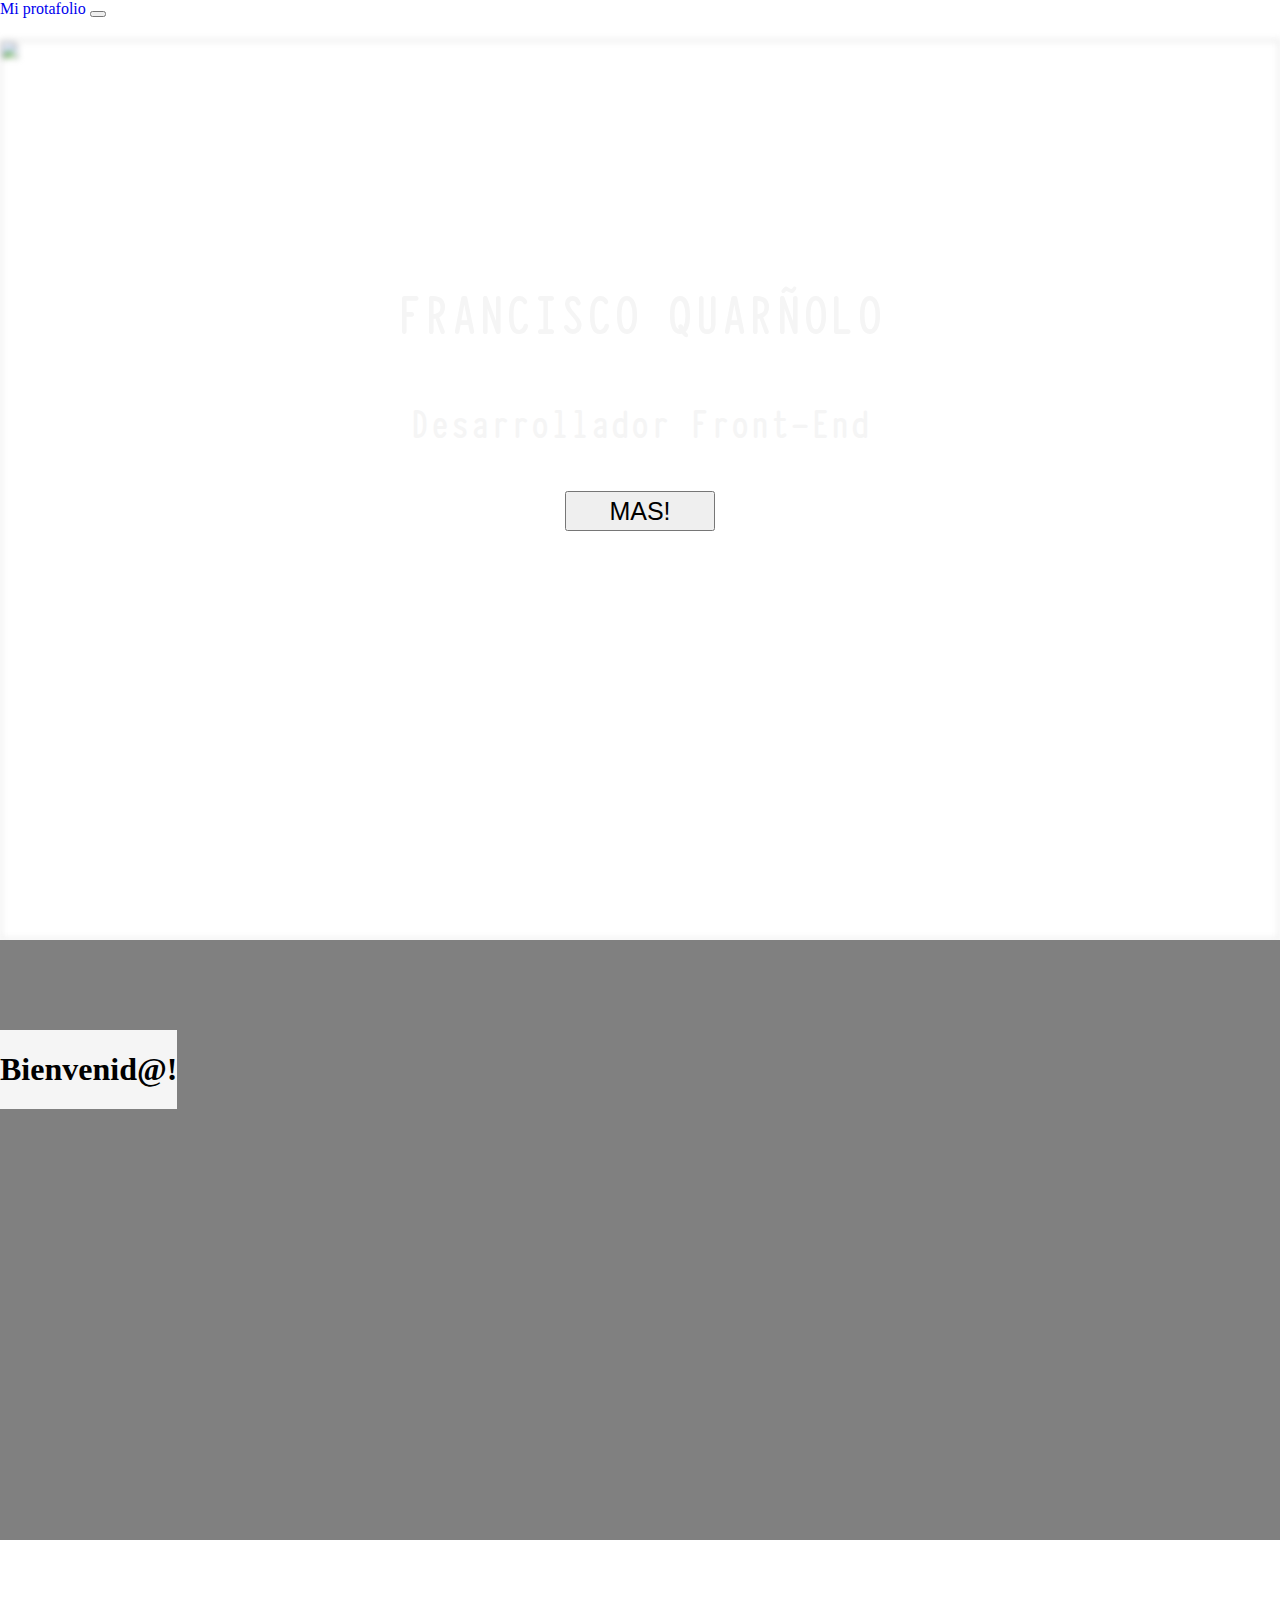
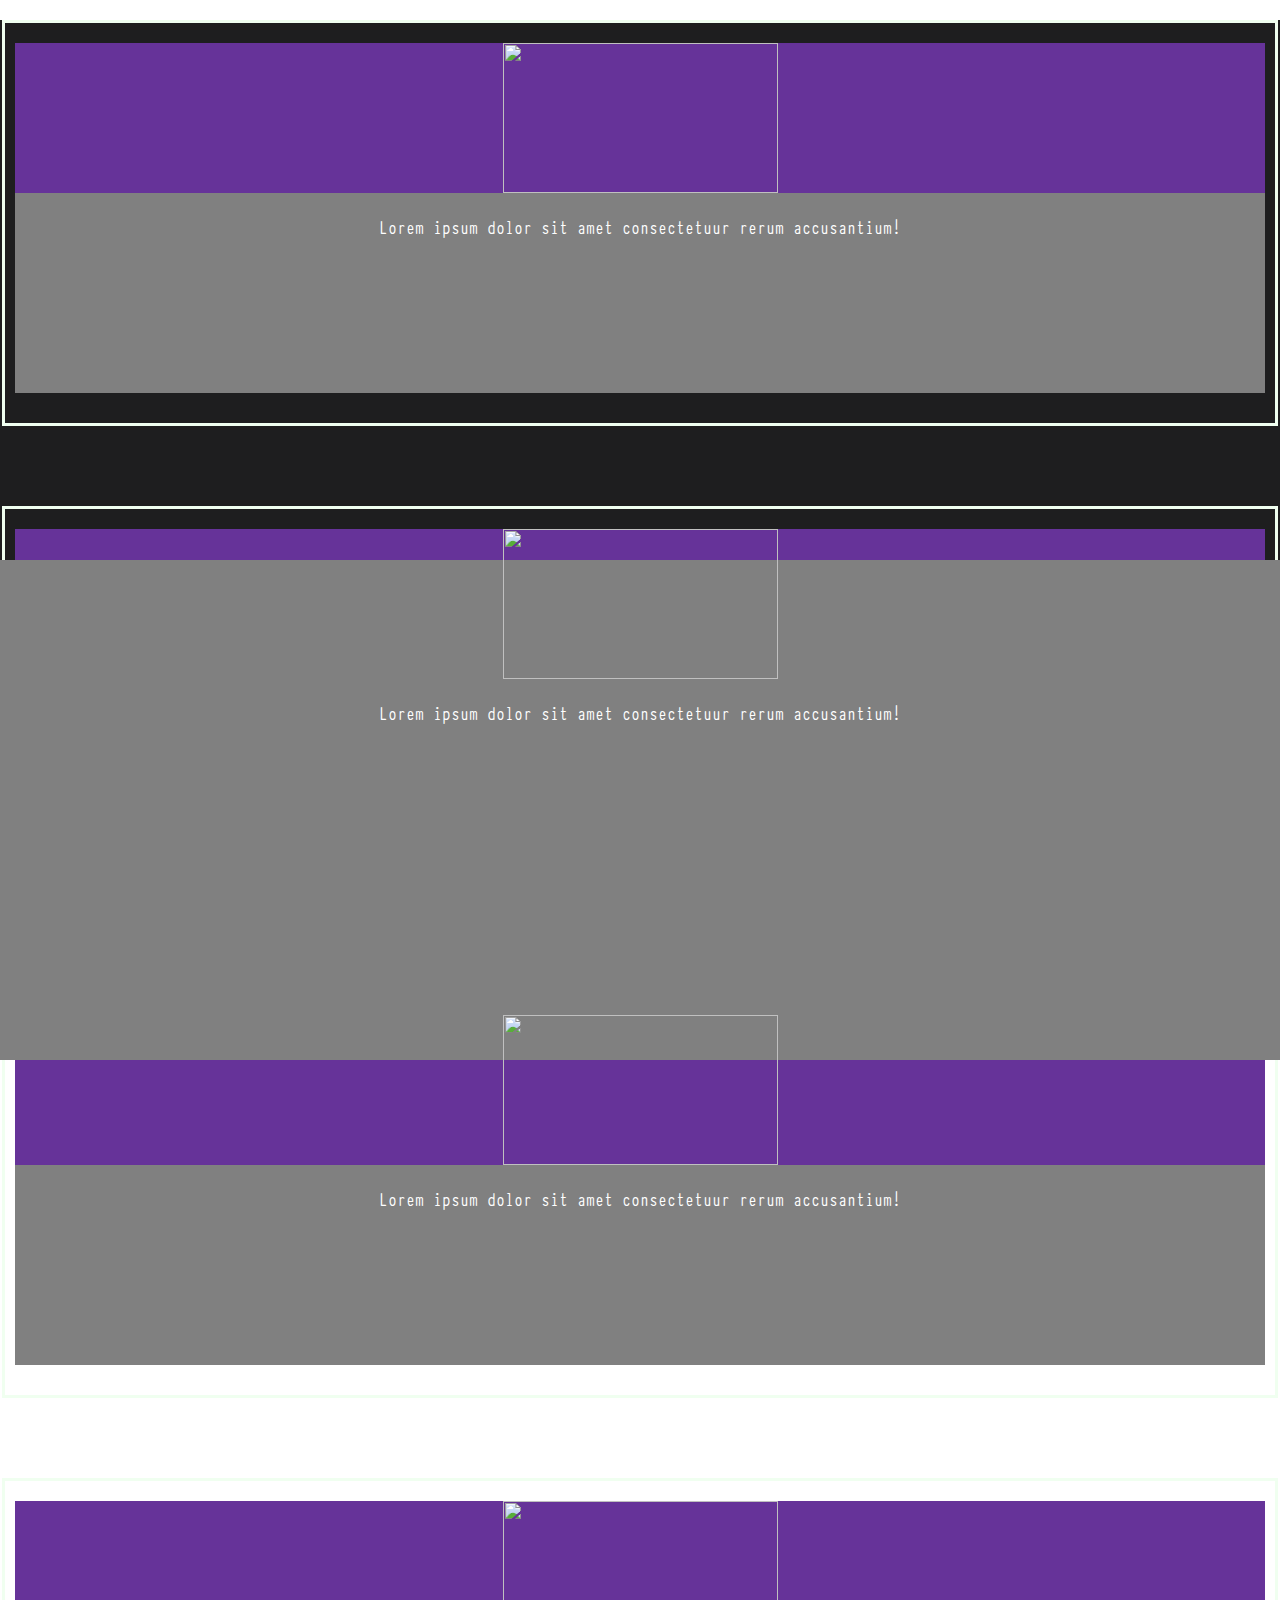
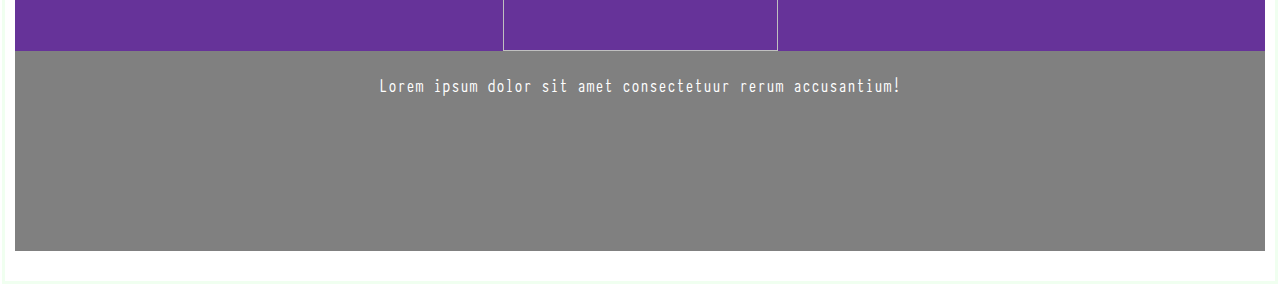
==== index.html @ 1de0dc0c "Seccond Commit" ====
<!DOCTYPE html>
<html lang="en">
<head>
    <meta charset="UTF-8">
    <meta name="viewport" content="width=device-width, initial-scale=1.0">
    <title>Quarñolo.F Portfolio</title>
    <link href="https://cdn.jsdelivr.net/npm/bootstrap@5.0.0-beta1/dist/css/bootstrap.min.css" rel="stylesheet" integrity="sha384-giJF6kkoqNQ00vy+HMDP7azOuL0xtbfIcaT9wjKHr8RbDVddVHyTfAAsrekwKmP1" crossorigin="anonymous">
    <link rel="stylesheet" href="style.css">
</head>
<body >
    <!-- BARRA SUPERIOR -->
    <nav id="nav" class="navbar navbar-expand-lg navbar-dark bg-dark fixed-top" >
        <div class="container-fluid">
          <a class="navbar-brand" href="#">Mi protafolio</a>
          <button class="navbar-toggler" type="button" data-bs-toggle="collapse" data-bs-target="#navbarSupportedContent" aria-controls="navbarSupportedContent" aria-expanded="false" aria-label="Toggle navigation">
            <span class="navbar-toggler-icon"></span>
          </button>
          <div class="collapse navbar-collapse" id="navbarSupportedContent">
            
          </div>
        </div>
    </nav>
    
    <!-- PRESENTACION -->
    <section>
        <div id="inicio" class="container-fluid">
            <div class="col-12">
                <div id="box1">
                    <img id="bg-img" src="img/pres.jpg">
                </div>
                <div id="box2" class="col-12">
                    <h1>FRANCISCO QUARÑOLO</h1>
                    <h2>Desarrollador Front-End</h2>
                    <a href="#presentacion"><button id="btn-mas" type="button" class="btn btn-secondary">MAS!</button></a>
                    
                </div>
                
                              
            </div>
        </div>
    </section>
    <section id='presentacion' class="container-fluid">
        <div id="box3" class="col-12">
            <h1>Bienvenid@!</h1>
            <h3></h3>
        </div>  
    </section>
    
        
    
    <!-- HABILIDADES -->
    <section>
        <div id="skills" class="row">
            <div class="col-12">
                <div id="skills-group" class="container-fluid">
                    <div class="row">
                        <div class="col-sm">
                          <div id="item-1">
                              <div id="box-img">
                                  <img id="img1" src="img/pres.jpg" >
                              </div>
                              <div id="box-text">
                                <p>Lorem ipsum dolor sit amet consectetuur rerum accusantium!</p>
                              </div>
                          </div>
                        </div>
                        <div class="col-sm">
                            <div id="item-1">
                                <div id="box-img">
                                    <img id="img1" src="img/pres.jpg" >
                                </div>
                                <div id="box-text">
                                  <p>Lorem ipsum dolor sit amet consectetuur rerum accusantium!</p>
                                </div>
                            </div>
                        </div>
                        <div class="col-sm">
                            <div id="item-1">
                                <div id="box-img">
                                    <img id="img1" src="img/pres.jpg" >
                                </div>
                                <div id="box-text">
                                  <p>Lorem ipsum dolor sit amet consectetuur rerum accusantium!</p>
                                </div>
                            </div>
                        </div>
                        <div class="col-sm">
                            <div id="item-1">
                                <div id="box-img">
                                    <img id="img1" src="img/pres.jpg" >
                                </div>
                                <div id="box-text">
                                  <p>Lorem ipsum dolor sit amet consectetuur rerum accusantium!</p>
                                </div>
                            </div>
                        </div>
                    </div>
                </div>
                
            </div>
        </div>
    </section>

    <section>
        <div id="test"></div>
    </section>
    

      
      
    
    <script src="https://cdn.jsdelivr.net/npm/bootstrap@5.0.0-beta1/dist/js/bootstrap.bundle.min.js" integrity="sha384-ygbV9kiqUc6oa4msXn9868pTtWMgiQaeYH7/t7LECLbyPA2x65Kgf80OJFdroafW" crossorigin="anonymous"></script>
    <script src="code.js"></script>
</body>
</html>
---- style.css ----
body{
    box-sizing: border-box;
    padding: 0;
    margin: 0;
    height: 100%;
    overflow-x: hidden;
}
/* FUENTES */
@font-face{
    font-family:'aldo';
    src: url(fonts/AldotheApache.ttf) format('truetype');
}
@font-face{
    font-family:'regular';
    src: url(fonts/typewcond_R.ttf) format('truetype');
}
@font-face{
    font-family:'bold';
    src: url(fonts/typewcond_B.ttf) format('truetype');
}
a{
    text-decoration: none;
}
  
/* BARRA */
/* --------------------------- */
#nav{
    height: 40px;
    background:transparent;
}

/* --------------------------- */
/* BLOQUE 1 */
/* PRESENTACION */
#inicio{
    width:100%;
    height:100vh;
    margin: 0;
    padding: 0;
    background-color: transparent;
    text-align: center;
    position: relative;
    
}
/* MI NOMBRE */
#box1{
    width: 100%;
    margin: 0;
    padding: 0;
    position: absolute;
}

/* Imagen de fondo */
#bg-img{
    width: 100%;
    height: 100vh;  
    -webkit-filter: blur(2px);
    filter: blur(3px);
    border-style: none;

}
/* PRESENTACION */
#box2{
    background-color: transparent;
    width: 100% ;
    height: auto;
    position: absolute;
    font-family: 'bold';
    font-weight: bold;
    font-size: 30px;
    color: whitesmoke;
    margin-top: 15%;
}
#btn-mas{
    padding: 0;
    margin: 0;
    width: 150px;
    height: 40px;
    font-size: 25px;
    text-align: center;
    transition: 0.5s;
}
#btn-mas a{
    color: black;
    transition: 0.5s;
}

#presentacion{
    height: 600px;
    margin: 0;
    padding: 0;
    position: relative;
    background-color: grey;
}
#box3{
    margin: 0;
    padding: 0;
    margin-top: 7%;
    position: absolute;
    background-color: whitesmoke;
}

/* BLOQUE 2 */
#skills{
    height: 540px;
    background-color: #1e1e1f;
}
/* Columnas de Skills */
.col-sm{
    margin: 2px;
    height: 400px;
    margin-top: 80px;
    border-style: solid;
    border-color: honeydew;
}
/* caja de skills */
/* ITEM DE SKILLS */
#item-1{
    width: auto;
    height: 350px;
    margin: 10px;
    margin-top: 20px;
    text-align: center;
    background-color: grey;
}
/* Caja imagen */
#box-img{
    height: 150px;
    margin-top: 0;
    margin-bottom: 5px;
    background-color: rebeccapurple;
   
}
/* imagen */
#img1{
    width: 275px;
    height: 150px;
}
#box-text{
    margin-top: 5px;
    color: white;
    font-family: 'regular';
    font-size: 20px;
}


#test{
    background-color: grey;
    height: 500px;
    
}
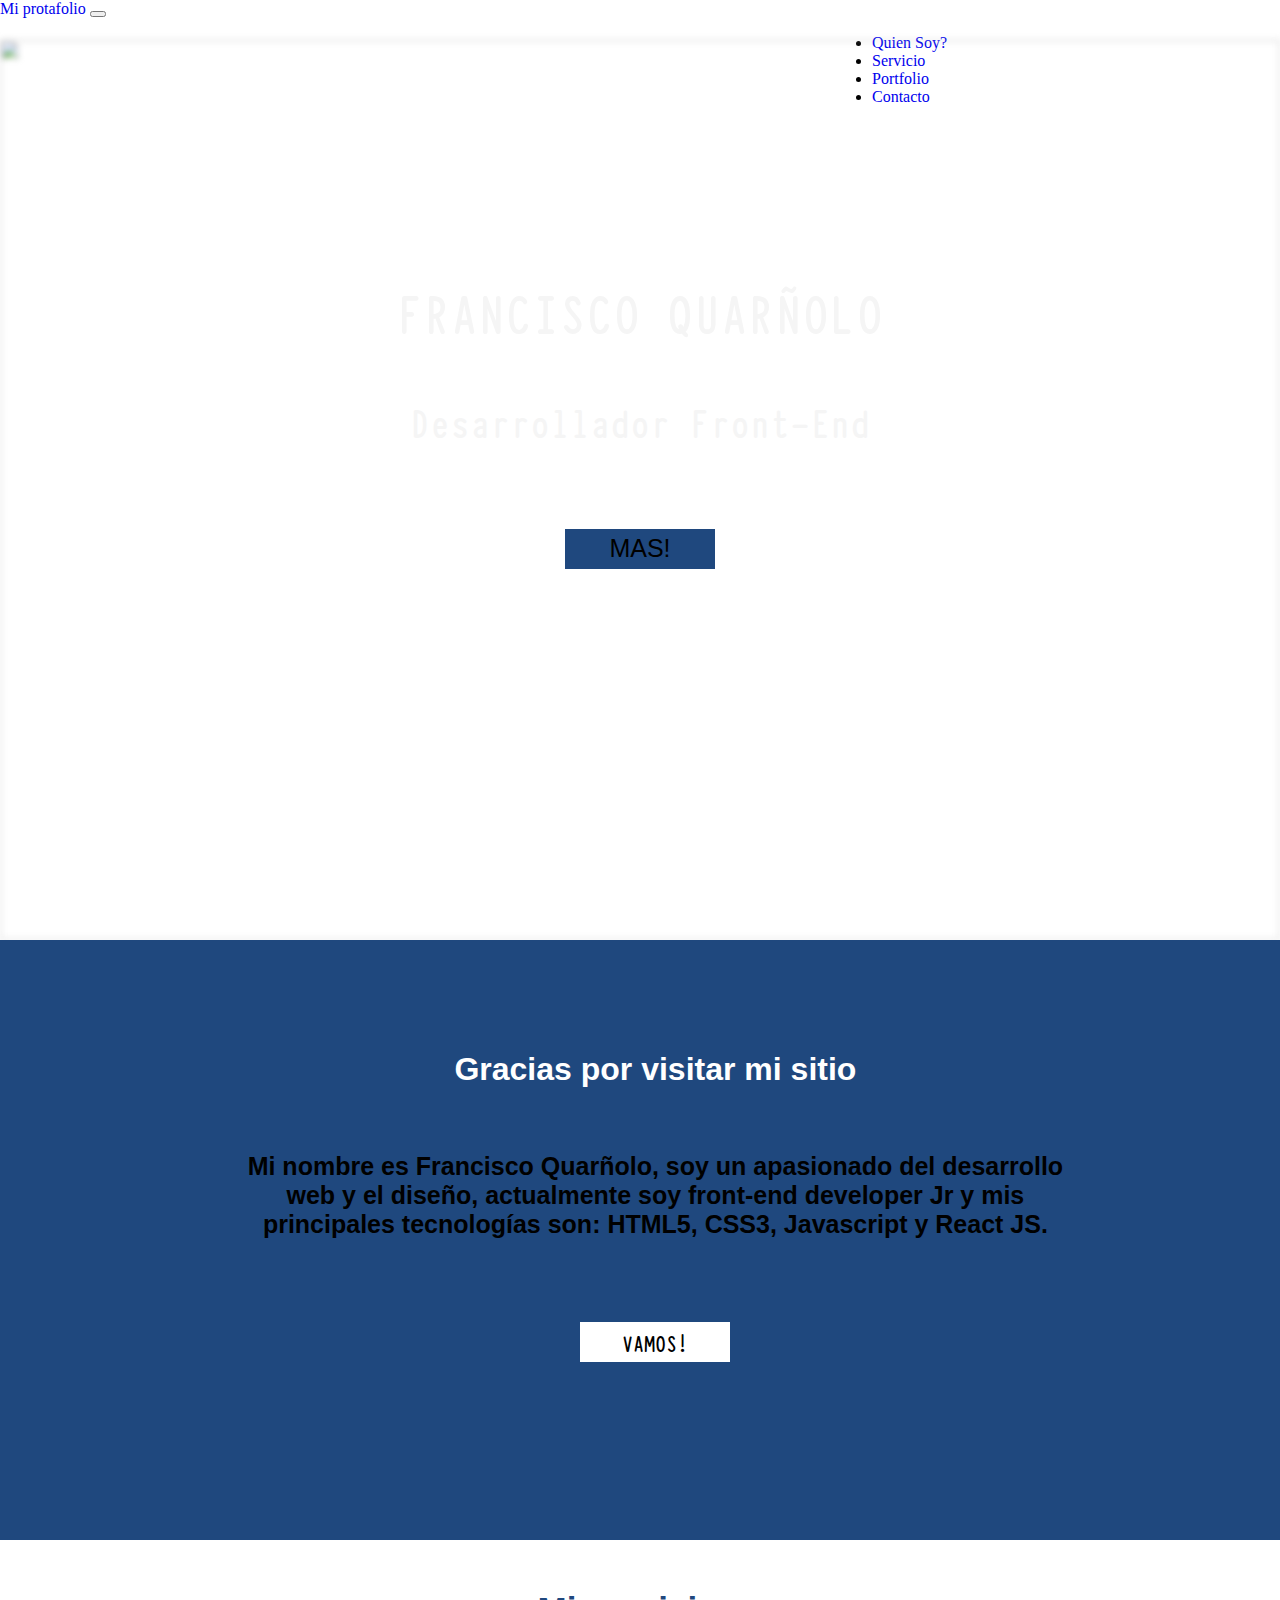
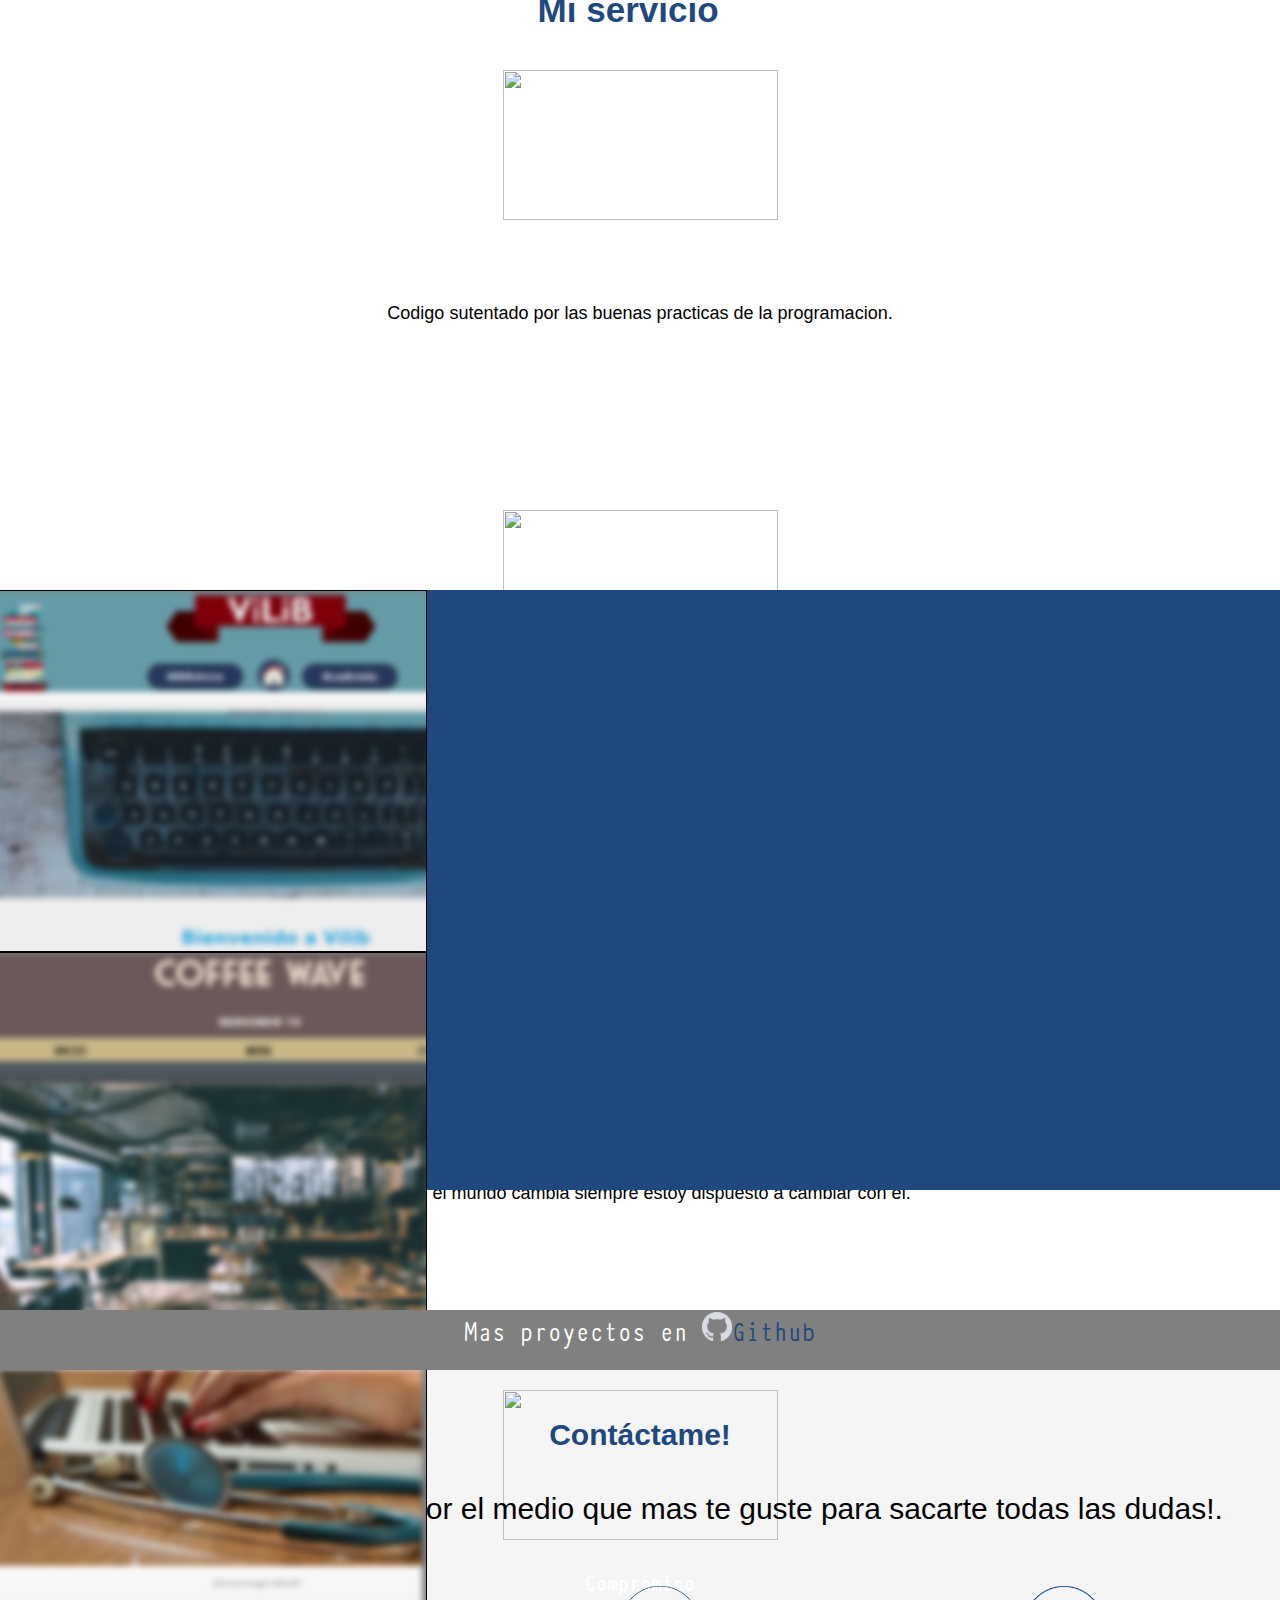
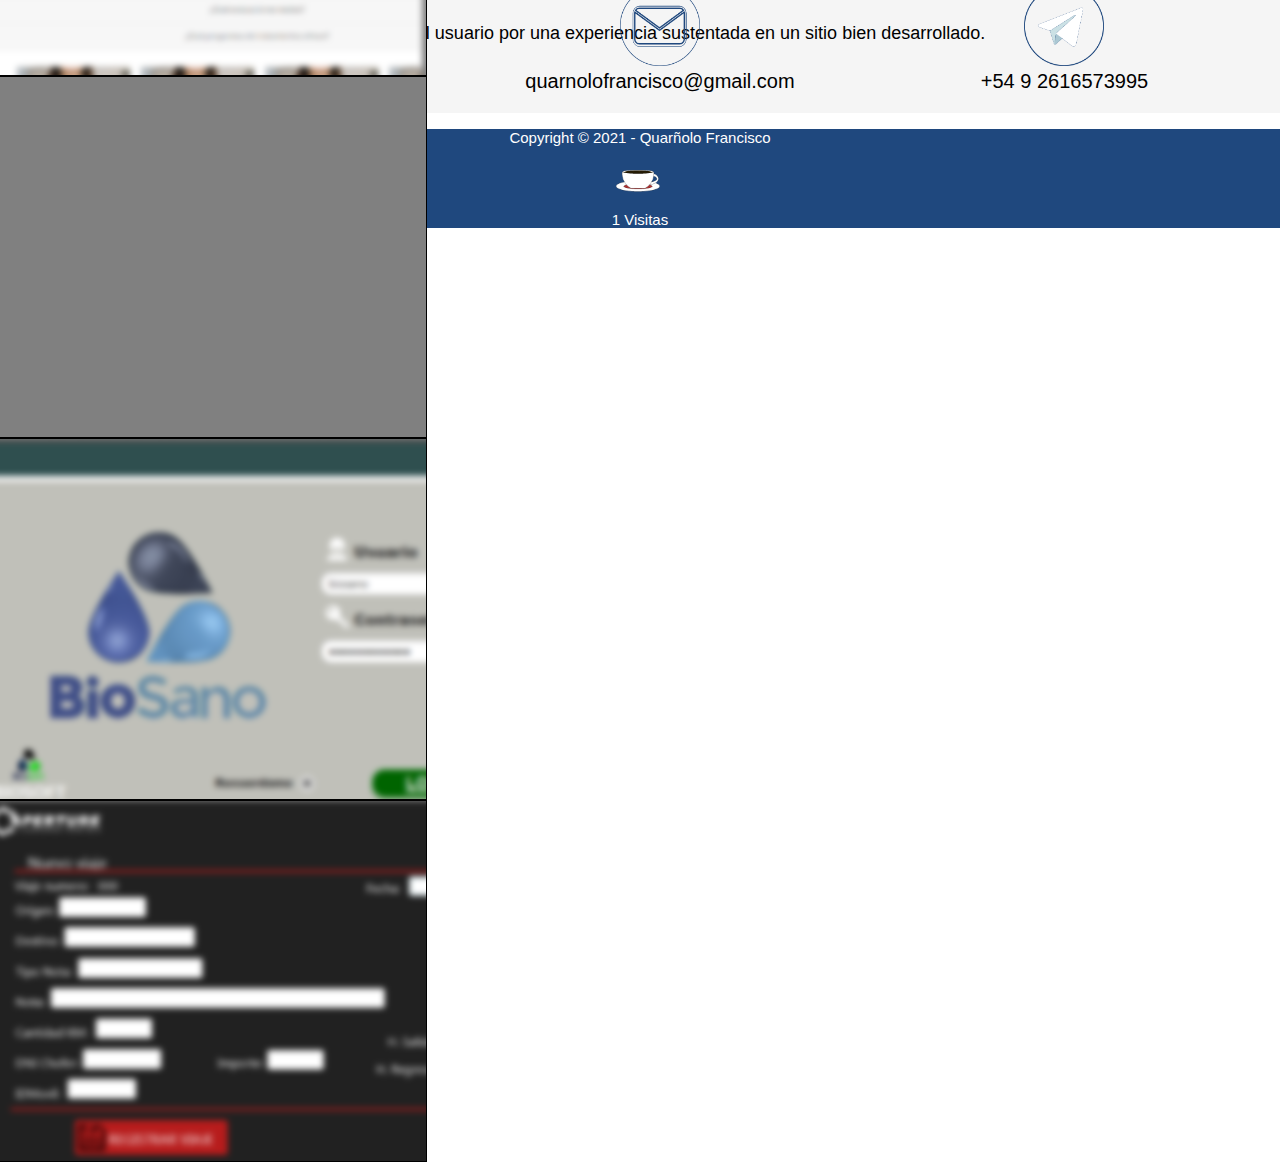
==== commit 28fe02aa: "More sections" ====
--- a/index.html
+++ b/index.html
@@ -11,18 +11,31 @@
     <!-- BARRA SUPERIOR -->
     <nav id="nav" class="navbar navbar-expand-lg navbar-dark bg-dark fixed-top" >
         <div class="container-fluid">
-          <a class="navbar-brand" href="#">Mi protafolio</a>
+          <a class="navbar-brand" href="#home">Mi protafolio</a>
           <button class="navbar-toggler" type="button" data-bs-toggle="collapse" data-bs-target="#navbarSupportedContent" aria-controls="navbarSupportedContent" aria-expanded="false" aria-label="Toggle navigation">
             <span class="navbar-toggler-icon"></span>
           </button>
           <div class="collapse navbar-collapse" id="navbarSupportedContent">
-            
+            <ul class="navbar-nav">
+                <li class="nav-item">
+                  <a class="nav-link active" href="#presentacion">Quien Soy?</a>
+                </li>
+                <li class="nav-item">
+                  <a class="nav-link active" href="#skills-sec">Servicio</a>
+                </li>
+                <li class="nav-item">
+                    <a class="nav-link active" href="#webs">Portfolio</a>
+                </li>
+                <li class="nav-item">
+                    <a class="nav-link active" href="#contact">Contacto</a>
+                </li>
+            </ul>
           </div>
         </div>
     </nav>
     
     <!-- PRESENTACION -->
-    <section>
+    <section id="home">
         <div id="inicio" class="container-fluid">
             <div class="col-12">
                 <div id="box1">
@@ -39,28 +52,38 @@
             </div>
         </div>
     </section>
-    <section id='presentacion' class="container-fluid">
-        <div id="box3" class="col-12">
-            <h1>Bienvenid@!</h1>
-            <h3></h3>
-        </div>  
-    </section>
-    
+    <section id='presentacion'>
         
-    
+        <div id="box3" class="container-fluid col-12">
+            <h1 id="text1">Gracias por visitar mi sitio</h1>
+            <img id="diamante" src="img/diamond.gif" alt="">
+            <br>
+            <h3 id="text2">Mi nombre es Francisco Quarñolo, soy un apasionado del desarrollo web y el diseño, actualmente soy 
+                front-end developer Jr y mis principales 
+                tecnologías son: HTML5, CSS3, Javascript y React JS.</h3>
+            <br>    
+            <a href="#skills-sec"><button id="btn-vamos" type="button" class="btn btn-secondary">VAMOS!</button></a>    
+        </div>
+          
+        
+    </section>
     <!-- HABILIDADES -->
-    <section>
+    <section id="skills-sec">
         <div id="skills" class="row">
             <div class="col-12">
                 <div id="skills-group" class="container-fluid">
+                    
                     <div class="row">
+                        <h2 id="servicio">Mi servicio</h2>
                         <div class="col-sm">
                           <div id="item-1">
                               <div id="box-img">
                                   <img id="img1" src="img/pres.jpg" >
                               </div>
                               <div id="box-text">
-                                <p>Lorem ipsum dolor sit amet consectetuur rerum accusantium!</p>
+                                <p id="titulo">Buenas constumbres</p>
+
+                                <p>Codigo sutentado por las buenas practicas de la programacion.</p>
                               </div>
                           </div>
                         </div>
@@ -70,7 +93,8 @@
                                     <img id="img1" src="img/pres.jpg" >
                                 </div>
                                 <div id="box-text">
-                                  <p>Lorem ipsum dolor sit amet consectetuur rerum accusantium!</p>
+                                    <p id="titulo">Dedicacion</p>
+                                    <p>Proligidad con los proyectos a nivel tecnico y funcional.</p>
                                 </div>
                             </div>
                         </div>
@@ -80,7 +104,8 @@
                                     <img id="img1" src="img/pres.jpg" >
                                 </div>
                                 <div id="box-text">
-                                  <p>Lorem ipsum dolor sit amet consectetuur rerum accusantium!</p>
+                                    <p id="titulo">Curiosidad</p>
+                                    <p>Porque el mundo cambia siempre estoy dispuesto a cambiar con el. </p>
                                 </div>
                             </div>
                         </div>
@@ -90,24 +115,133 @@
                                     <img id="img1" src="img/pres.jpg" >
                                 </div>
                                 <div id="box-text">
-                                  <p>Lorem ipsum dolor sit amet consectetuur rerum accusantium!</p>
+                                    <p id="titulo">Compromiso</p>
+                                    <p>Acompañando al usuario por una experiencia sustentada en un sitio bien desarrollado.</p>
                                 </div>
                             </div>
                         </div>
                     </div>
+                    
                 </div>
                 
             </div>
         </div>
     </section>
-
-    <section>
-        <div id="test"></div>
-    </section>
-    
-
-      
-      
+    <!-- PORTFOLIO -->
+    <section id="paginas" >
+        <div id="webs" class="row">
+            <div class="col-12">
+                <div id="web-group" class="container-fluid">
+                    <div class="row">
+                        <div class="col-4 hover" id="pagina">
+                            <a href="https://github.com/FranQuarnolo/Vilib" target="blank">
+                                <h1>Vilib</h1>
+                                <img src="img/webs/vilib2.png" alt="">
+                            </a>    
+                        </div>
+                        <div class="col-4 hover" id="pagina">
+                            <a href="https://github.com/FranQuarnolo/CoffeeWave" target="blank"></a>
+                                <h1>Coffee Wave</h1>
+                                <img src="img/webs/coffee2.png" alt="">
+                            </a>
+                        </div>
+                        <div class="col-4 hover" id="pagina">
+                            <a href="https://github.com/FranQuarnolo/Consultorio-E-M" target="blank">
+                                <h1>Consultorios</h1>
+                                <img src="img/webs/consul2.png" alt="">
+                            </a>
+                        </div>
+                    </div>
+                    <div class="row">
+                        <div class="col-4 hover" id="pagina">
+                            <a href="https://github.com/FranQuarnolo/ComicCity" target="blank"></a>
+                                <h1>E-Commerce</h1>
+                                <img src="img/webs/react.png" alt="">
+                            </a>
+                        </div>
+                        <div class="col-4 hover" id="pagina">
+                            <a href="https://github.com/FranQuarnolo/Biosoft" target="blank">
+                                <h1>BioSoft</h1>
+                                <img src="img/webs/bio.png" alt="">
+                            </a>
+                        </div>
+                        <div class="col-4 hover" id="pagina">
+                            <a href="https://github.com/FranQuarnolo/App-Viajes" target="blank">
+                                <h1>AppViajes</h1>
+                                <img src="img/webs/viajes.png" alt="">
+                            </a>
+                        </div>
+                    </div>
+                </div>  
+            </div>  
+        </div>
+    </section>
+    <!-- GIT -->
+    <section id="git-sec">
+        <div class="row">
+            <div class="col-12">
+                <div class="container-fluid" id="git-box">
+                    <p>Mas proyectos en
+                        <a href="https://github.com/FranQuarnolo" target="blank">
+                            <img id="git-img" src="img/git.png">Github
+                        </a>
+                    </p>
+                </div>
+            </div>
+        </div>
+        
+    </section>
+    <!-- CONTACTO -->
+    <section id="contact">
+        <div id="contacto-box" class="row">
+            <div class="col-12">
+                <div id="contacto-info" class="container-fluid">
+                    <br>
+                    <h2>Contáctame!</h2>
+                    <p>No dudes en contactarme por el medio que mas te guste para sacarte todas las dudas!.</p>
+                    <div class="col-12" id="red">
+                        <ul>
+                            <li>
+                                <div class="col-4" id="item-red">
+                                    <a href="https://www.linkedin.com/in/francisco-quar%C3%B1olo-474132164/" target="blank"><img src="img/icons/link.png"></a>
+                                    <p>LinkedIn</p>
+                                </div>
+                            </li>
+                            <li>
+                                <div class="col-4" id="item-red">
+                                    <a href="#contact"><img src="img/icons/email.png"></a>
+                                    <p>quarnolofrancisco@gmail.com</p>
+                                </div>
+                            </li>
+                            <li>
+                                <div class="col-4" id="item-red">
+                                    <a href="#contact"><img src="img/icons/telegram.png"></a>
+                                    <p>+54 9 2616573995</p>
+                                </div>
+                            </li>
+                        </ul>
+                    </div>
+                    
+                </div>
+            </div>
+        </div>
+    </section>
+    <!-- FOOTER -->
+    <section id="footer">
+        <div id="pie" class="row">
+            <div class="col-12">
+                <div class="container-fluid">
+                    <p>Copyright © 2021 - Quarñolo Francisco</p>
+                    <div id="contador">
+                        <img src="img/icons/coffeemug.png">
+                        <br>
+                        <span id="count"></span>
+                        Visitas
+                    </div>
+                </div>
+            </div>
+        </div>
+    </section>
     
     <script src="https://cdn.jsdelivr.net/npm/bootstrap@5.0.0-beta1/dist/js/bootstrap.bundle.min.js" integrity="sha384-ygbV9kiqUc6oa4msXn9868pTtWMgiQaeYH7/t7LECLbyPA2x65Kgf80OJFdroafW" crossorigin="anonymous"></script>
     <script src="code.js"></script>
--- a/style.css
+++ b/style.css
@@ -27,6 +27,9 @@
 #nav{
     height: 40px;
     background:transparent;
+}
+.navbar-nav{
+    margin-left: 65%;
 }
 
 /* --------------------------- */
@@ -76,10 +79,21 @@
     margin: 0;
     width: 150px;
     height: 40px;
+    margin-top: 40px;
     font-size: 25px;
     text-align: center;
     transition: 0.5s;
-}
+    background-color: #1F487E;
+    border-style: solid;
+    border-width: 1px;
+    border-color: #1F487E;
+}
+#btn-mas:hover{
+    background-color: white;
+    color: black;
+    transition: 0.5s;
+}
+
 #btn-mas a{
     color: black;
     transition: 0.5s;
@@ -90,28 +104,76 @@
     margin: 0;
     padding: 0;
     position: relative;
-    background-color: grey;
+    background-color: #1F487E;
+    text-align: center;
 }
 #box3{
     margin: 0;
     padding: 0;
+    width: 850px;
     margin-top: 7%;
-    position: absolute;
-    background-color: whitesmoke;
+    margin-left: 18%;
+    position: absolute;  
+}
+#text1{
+    font-family: 'arial';
+    font-weight: bold;
+    font-size: 32px;
+    color: white;
+
+}
+#diamante{
+    width: 50px;
+    height: auto;
+}
+#text2{
+    font-family: 'arial';
+    font-size: 25px;
+    color: black;
+}
+#btn-vamos{
+    padding: 0;
+    margin: 0;
+    width: 150px;
+    height: 40px;
+    margin-top: 40px;
+    font-family: 'bold';
+    font-size: 25px;
+    text-align: center;
+    transition: 0.5s;
+    background-color: white;
+    border-style: solid;
+    border-width: 1px;
+    border-color: white;
+    color: black;
+}
+#btn-vamos:hover{
+    background-color: #1F487E;
+    color: white;
+    transition: 0.5s;
+}
+#btn-vamos a{
+    color: black;
+    transition: 0.5s;
 }
 
 /* BLOQUE 2 */
 #skills{
-    height: 540px;
-    background-color: #1e1e1f;
+    height: 600px;
+}
+#servicio{
+    margin-top: 50px;
+    margin-left: 42%;
+    font-family: 'arial';
+    font-weight: bold;
+    font-size: 35px;
+    color: #1F487E;
 }
 /* Columnas de Skills */
 .col-sm{
     margin: 2px;
     height: 400px;
-    margin-top: 80px;
-    border-style: solid;
-    border-color: honeydew;
+    margin-top: 40px;
 }
 /* caja de skills */
 /* ITEM DE SKILLS */
@@ -121,15 +183,12 @@
     margin: 10px;
     margin-top: 20px;
     text-align: center;
-    background-color: grey;
 }
 /* Caja imagen */
 #box-img{
     height: 150px;
     margin-top: 0;
-    margin-bottom: 5px;
-    background-color: rebeccapurple;
-   
+    margin-bottom: 5px;   
 }
 /* imagen */
 #img1{
@@ -139,13 +198,217 @@
 #box-text{
     margin-top: 5px;
     color: white;
+    font-family: 'arial';
+    font-size: 18px;
+    color: black;
+}
+#titulo{
+    font-family: 'bold';
+    font-size: 25px;
+    color: white;
+}
+#btn-vamos2{
+    padding: 0;
+    margin: 0;
+    width: 150px;
+    height: 40px;
+    margin-top: 20px;
+    margin-left: 44%;
+    font-family: 'bold';
+    font-size: 25px;
+    text-align: center;
+    transition: 0.5s;
+}
+#btn-vamos2 a{
+    color: black;
+    transition: 0.5s;
+}
+/* SECCION */
+/* PAGINAS */
+#webs{
+    width: 110%;
+    height: 600px;
+    margin-left: -25px;
+    background-color: #1F487E;
+    position: relative;
+}
+#pagina{
+    
+    padding: 0;
+    margin: 0px;
+    background-color: grey;
+    border-style: solid;
+    border-width: 0.1px;
+    border-color: black;
+}
+.hover{
+    width: 450px;
+    height: 360px;
+    overflow: hidden;
+    position: relative;
+    cursor: pointer;
+    transition: all 300ms;
+}
+
+
+.hover img{
+    width: auto;
+    height: 380px;
+    transition: all 300ms;
+    -webkit-filter: blur(2px);
+    filter: blur(3px);
+}
+
+.hover:hover img{
+    transform: scale(1.6) rotate(10deg);
+}
+
+.hover h1{
+    position: absolute;
+    width: auto;
+    top: 50%;
+    left: 50%;
+    text-align: center;
+    transform: translate(-50%, -50%) scale(0);
+    color: white;
+    z-index: 2;
+    transition: all 600ms cubic-bezier(1,0,0,1);
+    border: 0px solid white;
+    border-radius: 5px;
+    background: #1F487E;
+    padding: 10px
+}
+
+.hover:hover h1{
+     transform: translate(-50%, -50%) scale(1);
+}
+
+.hover:before,
+.hover:after{
+    content: '';
+    width: 500px;
+    height: 400px;
+    position: absolute;
+    top: 0;
+    left: 0;
+    background: #071324;
+    opacity: 0.6;
+    transition: all 600ms cubic-bezier(1,0,0,1);
+    border: 2px solid #071324;
+    z-index: 1;
+}
+
+.hover:before{
+    transform: rotate(45deg) translateY(-550px) translateX(0px);
+}
+
+.hover:after{
+    transform: rotate(45deg) translateY(550px) translateX(-60px);
+}
+
+.hover:hover:before{
+    transform: rotate(45deg) translateY(-240px) translateX(0px);
+}
+
+.hover:hover:after{
+    transform: rotate(45deg) translateY(180px) translateX(-80px);
+}
+
+/* SECCION GIT */
+#git-box{
+    height: 60px;
+    background-color: grey;
+    position: relative;
+    margin-top: 120px;
+    text-align: center;
+}
+#git-box p{
+    margin-top: 20px;
     font-family: 'regular';
+    font-size: 30px;
+    color: white;
+}
+
+#git-box a{
+    text-decoration: none;
+    color: #1F487E;
+}
+#git-box a:hover{
+    text-decoration: underline;
+}
+
+#git-img{
+    width: 30px;
+}
+/* SECCION CONTACTO */
+/* CONTACTO */
+#contacto-box{
+    width: 100%;
+    padding: 0;
+    margin-left: 0px;
+    text-align: center;
+    background-color: whitesmoke;
+    font-family: 'arial';
+}
+
+#contacto-info h2{
+    margin-top: 30px;
+    font-weight: bold;
+    font-size: 30px;
+    color: #1F487E;
+}
+#contacto-info p{
+    margin-top: 40px;
+    font-size: 30px;
+}
+
+#red ul{
+    list-style-type: none;
+}
+#red ul li{
+    display: inline-block;
+    margin: 0;
+    padding: 0;
+}
+#red ul li a{
+    text-decoration: none;
+}
+#item-red{
+    width: 400px;
+    margin-left: 0px;
+}
+
+#item-red img{
+    width: 80px;
+    margin-top: 30px;
+    margin-bottom: 0px;
+}
+
+#item-red p {
+    margin-top: 0px;
     font-size: 20px;
 }
-
-
-#test{
-    background-color: grey;
-    height: 500px;
-    
-}+/* SECCION PIE */
+/* FOOTER */
+#pie{
+    background-color: #1F487E;
+    text-align: center;
+    font-family: 'arial';
+    font-size: 15px;
+}
+#pie p{
+    margin-top: 10px;
+    color: white;
+}
+#contador{
+    margin-top: 5px;
+    font-family: 'arial';
+    font-size: 15px;
+    background-color: #1F487E;
+    color: white;
+}
+#contador img{
+    width: 100px;
+    margin-top: -20px;
+}
+
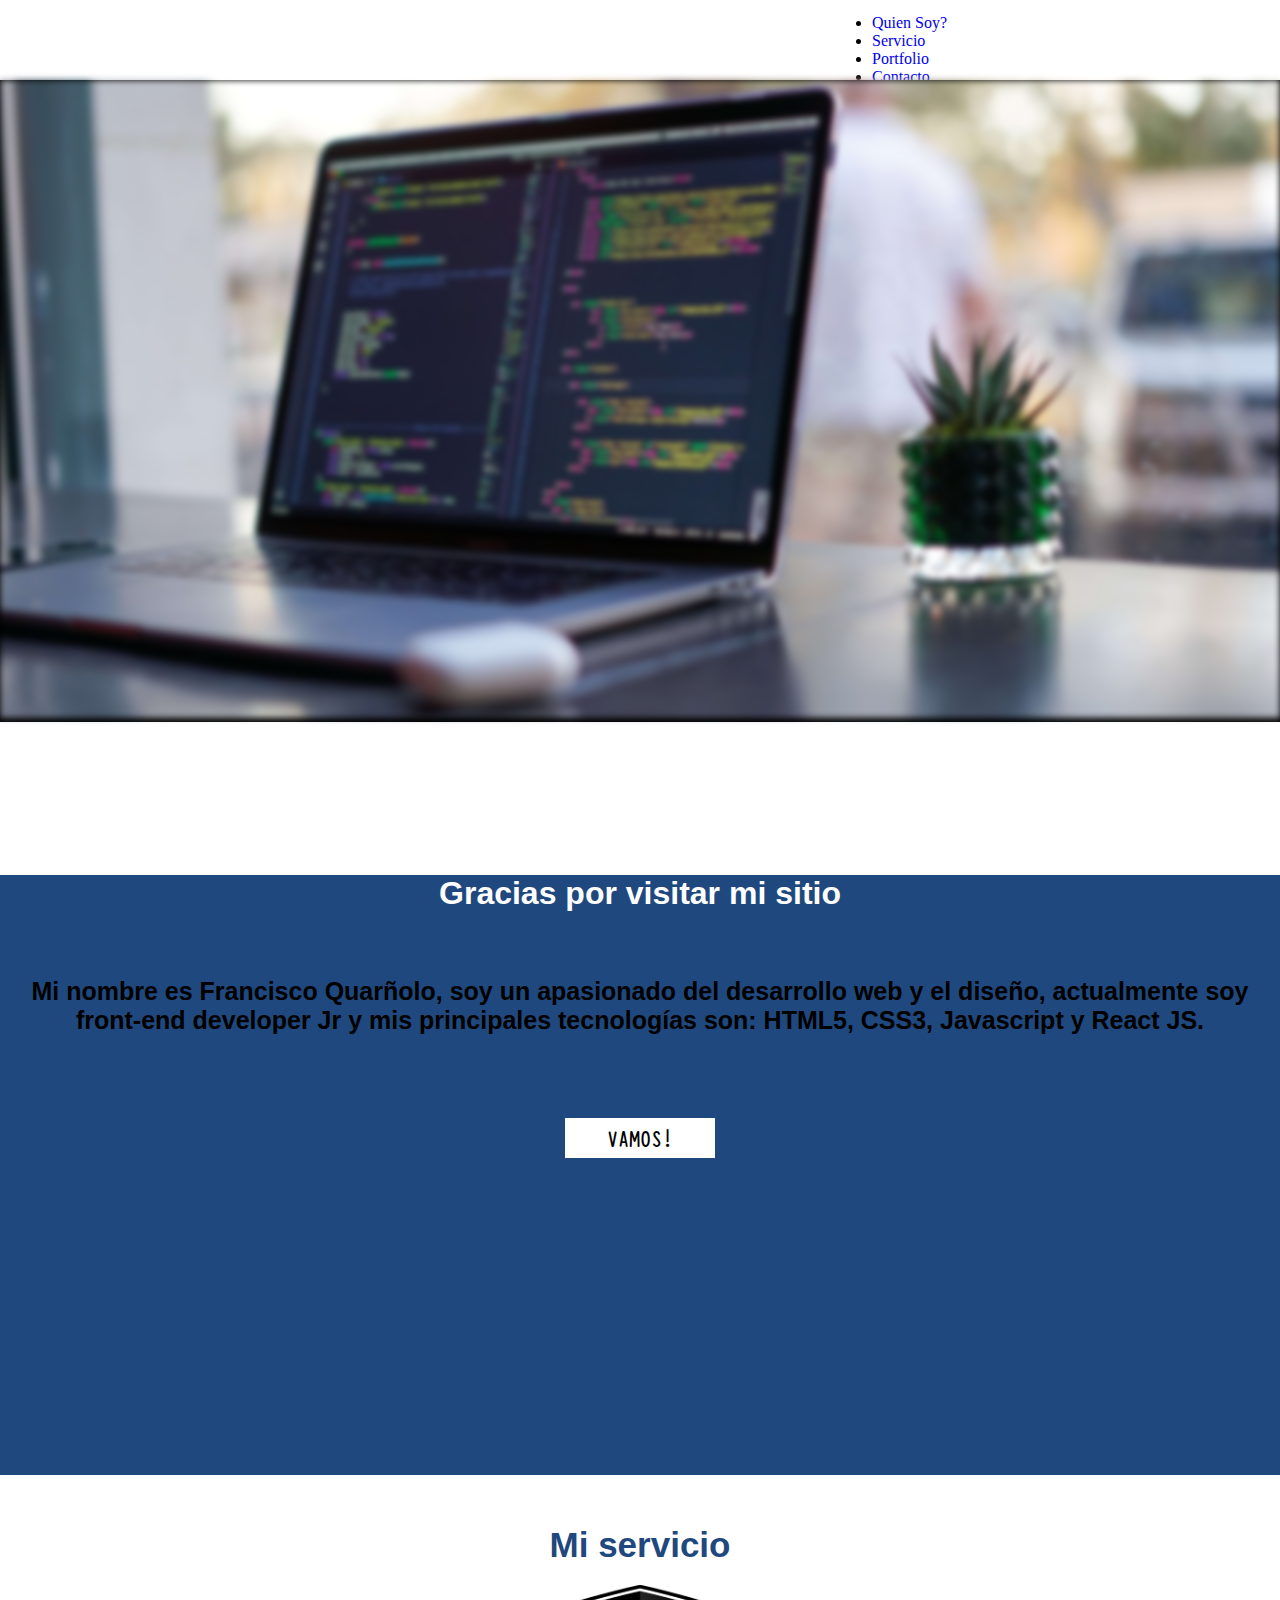
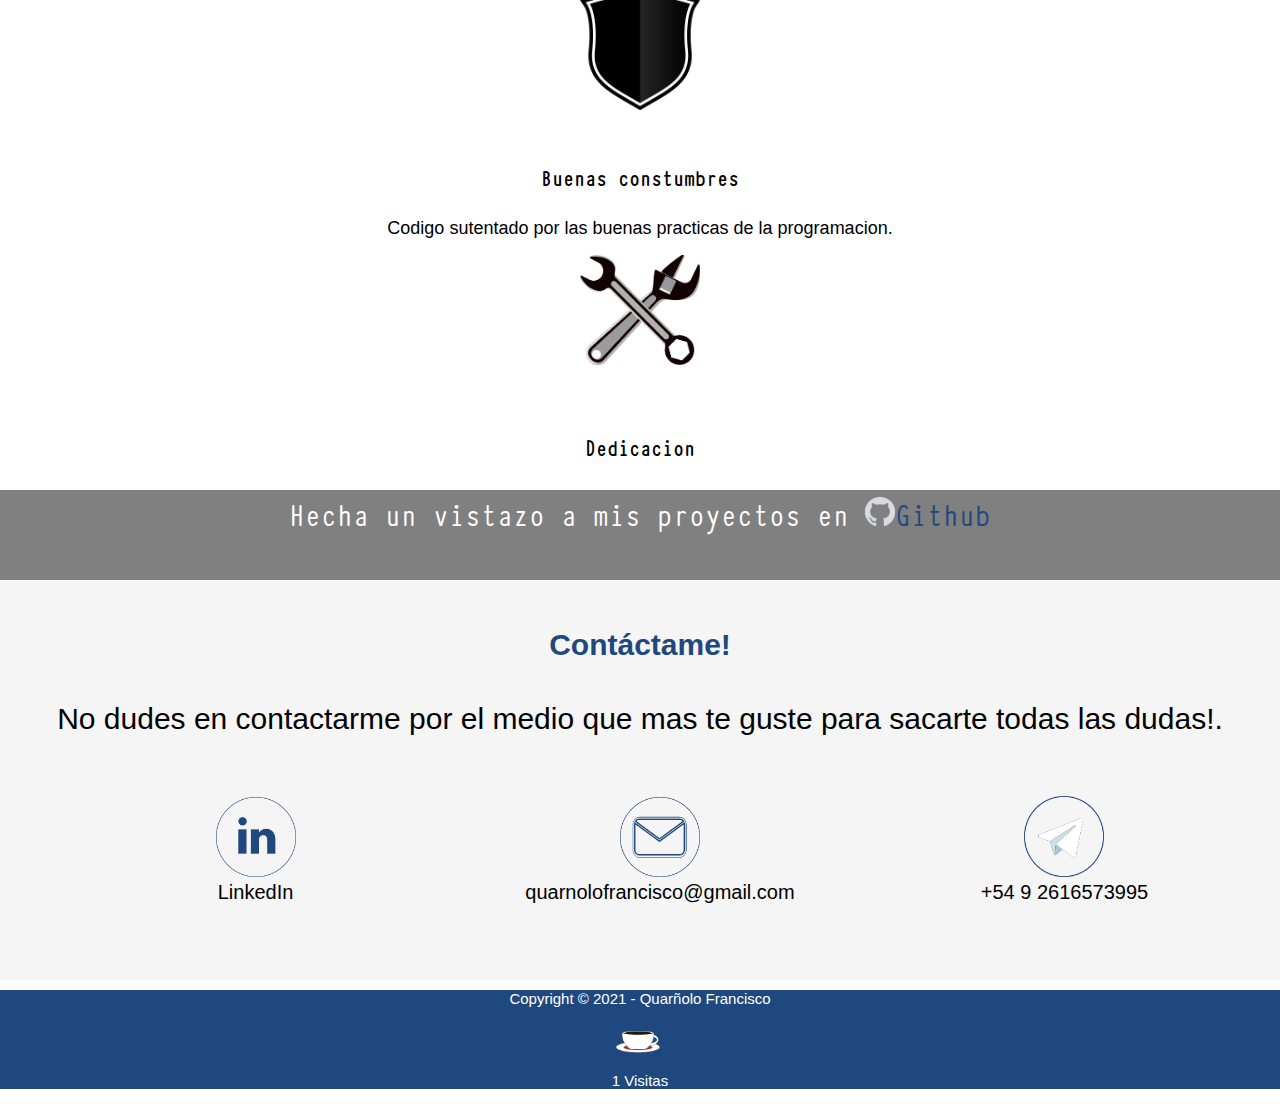
==== commit ad9f28e8: "cambio de nombre a archivo home" ====
--- a/index.html
+++ b/index.html
@@ -6,196 +6,133 @@
     <title>Quarñolo.F Portfolio</title>
     <link href="https://cdn.jsdelivr.net/npm/bootstrap@5.0.0-beta1/dist/css/bootstrap.min.css" rel="stylesheet" integrity="sha384-giJF6kkoqNQ00vy+HMDP7azOuL0xtbfIcaT9wjKHr8RbDVddVHyTfAAsrekwKmP1" crossorigin="anonymous">
     <link rel="stylesheet" href="style.css">
+    <meta name="viewport" content="width=device-width, initial-scale=1">
 </head>
-<body >
-    <!-- BARRA SUPERIOR -->
-    <nav id="nav" class="navbar navbar-expand-lg navbar-dark bg-dark fixed-top" >
-        <div class="container-fluid">
-          <a class="navbar-brand" href="#home">Mi protafolio</a>
-          <button class="navbar-toggler" type="button" data-bs-toggle="collapse" data-bs-target="#navbarSupportedContent" aria-controls="navbarSupportedContent" aria-expanded="false" aria-label="Toggle navigation">
-            <span class="navbar-toggler-icon"></span>
-          </button>
-          <div class="collapse navbar-collapse" id="navbarSupportedContent">
-            <ul class="navbar-nav">
-                <li class="nav-item">
-                  <a class="nav-link active" href="#presentacion">Quien Soy?</a>
-                </li>
-                <li class="nav-item">
-                  <a class="nav-link active" href="#skills-sec">Servicio</a>
-                </li>
-                <li class="nav-item">
-                    <a class="nav-link active" href="#webs">Portfolio</a>
-                </li>
-                <li class="nav-item">
-                    <a class="nav-link active" href="#contact">Contacto</a>
-                </li>
-            </ul>
-          </div>
-        </div>
-    </nav>
-    
-    <!-- PRESENTACION -->
-    <section id="home">
-        <div id="inicio" class="container-fluid">
-            <div class="col-12">
-                <div id="box1">
-                    <img id="bg-img" src="img/pres.jpg">
-                </div>
-                <div id="box2" class="col-12">
-                    <h1>FRANCISCO QUARÑOLO</h1>
-                    <h2>Desarrollador Front-End</h2>
-                    <a href="#presentacion"><button id="btn-mas" type="button" class="btn btn-secondary">MAS!</button></a>
-                    
-                </div>
-                
-                              
+<body>
+    <div class="container-fluid">
+        <!-- -/////////////////////////////////////////////////// -->
+        <header class="row">
+            <div class="col-md-12">
+                <nav id="nav" class="navbar navbar-expand-md navbar-dark bg-dark fixed-top" >
+                    <a class="navbar-brand" href="#inicio">Mi protafolio</a>
+                    <button class="navbar-toggler" type="button" data-bs-toggle="collapse" data-bs-target="#navbarSupportedContent" aria-controls="navbarSupportedContent" aria-expanded="false" aria-label="Toggle navigation">
+                      <span class="navbar-toggler-icon"></span>
+                    </button>
+                    <div class="collapse navbar-collapse" id="navbarSupportedContent">
+                        <ul class="navbar-nav">
+                            <li class="nav-item">
+                                <a class="nav-link active" href="#info">Quien Soy?</a>
+                            </li>
+                            <li class="nav-item">
+                                <a class="nav-link active" href="#skills">Servicio</a>
+                            </li>
+                            <li class="nav-item">
+                                <a class="nav-link active" href="#webs">Portfolio</a>
+                            </li>
+                            <li class="nav-item">
+                                <a class="nav-link active" href="#contacto">Contacto</a>
+                            </li>
+                        </ul>
+                    </div>
+                </nav>
             </div>
-        </div>
-    </section>
-    <section id='presentacion'>
+        </header>
         
-        <div id="box3" class="container-fluid col-12">
-            <h1 id="text1">Gracias por visitar mi sitio</h1>
-            <img id="diamante" src="img/diamond.gif" alt="">
-            <br>
-            <h3 id="text2">Mi nombre es Francisco Quarñolo, soy un apasionado del desarrollo web y el diseño, actualmente soy 
-                front-end developer Jr y mis principales 
-                tecnologías son: HTML5, CSS3, Javascript y React JS.</h3>
-            <br>    
-            <a href="#skills-sec"><button id="btn-vamos" type="button" class="btn btn-secondary">VAMOS!</button></a>    
-        </div>
-          
-        
-    </section>
-    <!-- HABILIDADES -->
-    <section id="skills-sec">
-        <div id="skills" class="row">
-            <div class="col-12">
-                <div id="skills-group" class="container-fluid">
-                    
-                    <div class="row">
-                        <h2 id="servicio">Mi servicio</h2>
-                        <div class="col-sm">
-                          <div id="item-1">
-                              <div id="box-img">
-                                  <img id="img1" src="img/pres.jpg" >
-                              </div>
-                              <div id="box-text">
-                                <p id="titulo">Buenas constumbres</p>
+        <section class="row" id="cuerpo">
+            <!-- PRESENTACION -->
+            <!-- ////////////////////////// -->
+            <div class="col-12" id="inicio">
+                <img src="img/pres.jpg" id="bg-img" class="img-fluid">
+            </div>   
+            <div class="col-12" id="nombre">
+                <h1>FRANCISCO QUARÑOLO</h1>
+                <h2>Desarrollador Front-End</h2>
+                <a href="#info"><button id="btn-mas" type="button" class="btn btn-secondary">MAS!</button></a>
+            </div>   
 
-                                <p>Codigo sutentado por las buenas practicas de la programacion.</p>
-                              </div>
+            <!-- QUIEN SOY? -->
+            <!-- ////////////////////////// -->
+            <div class="col-md-12" id="info">
+                <h1 id="text1">Gracias por visitar mi sitio</h1>
+                <img id="diamante" src="img/diamond.gif" alt="">
+                <br>
+                <h3 id="text2">Mi nombre es Francisco Quarñolo, soy un apasionado 
+                    del desarrollo web y el diseño, actualmente soy 
+                     front-end developer Jr y mis principales 
+                    tecnologías son: HTML5, CSS3, Javascript y React JS.</h3>
+                <br>    
+                <a href="#skills">
+                    <button id="btn-vamos" type="button" class="btn btn-secondary">VAMOS!</button>
+                </a>    
+            </div>
+
+            <!-- SKILLS -->
+            <!-- ////////////////////////// -->
+            <div class="col-md-12" id="skills" >
+                <div class="row">
+                    <h2 id="servicio">Mi servicio</h2>
+                    <div class="col-md-3">
+                      <div id="item-1">
+                          <div id="box-img">
+                              <img id="img1" src="img/icons/escudo.png" >
                           </div>
-                        </div>
-                        <div class="col-sm">
-                            <div id="item-1">
-                                <div id="box-img">
-                                    <img id="img1" src="img/pres.jpg" >
-                                </div>
-                                <div id="box-text">
-                                    <p id="titulo">Dedicacion</p>
-                                    <p>Proligidad con los proyectos a nivel tecnico y funcional.</p>
-                                </div>
+                          <div id="box-text">
+                            <p id="titulo">Buenas constumbres</p>
+
+                            <p>Codigo sutentado por las buenas practicas de la programacion.</p>
+                          </div>
+                      </div>
+                    </div>
+                    <div class="col-md-3">
+                        <div id="item-1">
+                            <div id="box-img">
+                                <img id="img1" src="img/icons/tools.png" >
                             </div>
-                        </div>
-                        <div class="col-sm">
-                            <div id="item-1">
-                                <div id="box-img">
-                                    <img id="img1" src="img/pres.jpg" >
-                                </div>
-                                <div id="box-text">
-                                    <p id="titulo">Curiosidad</p>
-                                    <p>Porque el mundo cambia siempre estoy dispuesto a cambiar con el. </p>
-                                </div>
-                            </div>
-                        </div>
-                        <div class="col-sm">
-                            <div id="item-1">
-                                <div id="box-img">
-                                    <img id="img1" src="img/pres.jpg" >
-                                </div>
-                                <div id="box-text">
-                                    <p id="titulo">Compromiso</p>
-                                    <p>Acompañando al usuario por una experiencia sustentada en un sitio bien desarrollado.</p>
-                                </div>
+                            <div id="box-text">
+                                <p id="titulo">Dedicacion</p>
+                                <p>Proligidad con los proyectos a nivel tecnico y funcional.</p>
                             </div>
                         </div>
                     </div>
-                    
-                </div>
-                
-            </div>
-        </div>
-    </section>
-    <!-- PORTFOLIO -->
-    <section id="paginas" >
-        <div id="webs" class="row">
-            <div class="col-12">
-                <div id="web-group" class="container-fluid">
-                    <div class="row">
-                        <div class="col-4 hover" id="pagina">
-                            <a href="https://github.com/FranQuarnolo/Vilib" target="blank">
-                                <h1>Vilib</h1>
-                                <img src="img/webs/vilib2.png" alt="">
-                            </a>    
-                        </div>
-                        <div class="col-4 hover" id="pagina">
-                            <a href="https://github.com/FranQuarnolo/CoffeeWave" target="blank"></a>
-                                <h1>Coffee Wave</h1>
-                                <img src="img/webs/coffee2.png" alt="">
-                            </a>
-                        </div>
-                        <div class="col-4 hover" id="pagina">
-                            <a href="https://github.com/FranQuarnolo/Consultorio-E-M" target="blank">
-                                <h1>Consultorios</h1>
-                                <img src="img/webs/consul2.png" alt="">
-                            </a>
+                    <div class="col-md-3">
+                        <div id="item-1">
+                            <div id="box-img">
+                                <img id="img1" src="img/icons/globe.png" >
+                            </div>
+                            <div id="box-text">
+                                <p id="titulo">Curiosidad</p>
+                                <p>Porque el mundo cambia siempre estoy dispuesto a cambiar con el. </p>
+                            </div>
                         </div>
                     </div>
-                    <div class="row">
-                        <div class="col-4 hover" id="pagina">
-                            <a href="https://github.com/FranQuarnolo/ComicCity" target="blank"></a>
-                                <h1>E-Commerce</h1>
-                                <img src="img/webs/react.png" alt="">
-                            </a>
-                        </div>
-                        <div class="col-4 hover" id="pagina">
-                            <a href="https://github.com/FranQuarnolo/Biosoft" target="blank">
-                                <h1>BioSoft</h1>
-                                <img src="img/webs/bio.png" alt="">
-                            </a>
-                        </div>
-                        <div class="col-4 hover" id="pagina">
-                            <a href="https://github.com/FranQuarnolo/App-Viajes" target="blank">
-                                <h1>AppViajes</h1>
-                                <img src="img/webs/viajes.png" alt="">
-                            </a>
+                    <div class="col-md-3">
+                        <div id="item-1">
+                            <div id="box-img">
+                                <img id="img1" src="img/icons/chess.png" >
+                            </div>
+                            <div id="box-text">
+                                <p id="titulo">Compromiso</p>
+                                <p>Acompañando al usuario por una experiencia sustentada en un sitio bien desarrollado.</p>
+                            </div>
                         </div>
                     </div>
-                </div>  
-            </div>  
-        </div>
-    </section>
-    <!-- GIT -->
-    <section id="git-sec">
-        <div class="row">
-            <div class="col-12">
-                <div class="container-fluid" id="git-box">
-                    <p>Mas proyectos en
-                        <a href="https://github.com/FranQuarnolo" target="blank">
-                            <img id="git-img" src="img/git.png">Github
-                        </a>
-                    </p>
                 </div>
             </div>
-        </div>
-        
-    </section>
-    <!-- CONTACTO -->
-    <section id="contact">
-        <div id="contacto-box" class="row">
-            <div class="col-12">
-                <div id="contacto-info" class="container-fluid">
+            
+            <!-- GIT -->
+            <!-- ////////////////////////// -->
+            <div class="col-md-12" id="git">  
+                <p>Hecha un vistazo a mis proyectos en
+                <a href="https://github.com/FranQuarnolo" target="blank">
+                    <img id="git-img" src="img/git.png">Github
+                </a>
+                </p> 
+            </div>
+
+            <!-- CONTACTO -->
+            <!-- ////////////////////////// -->
+            <div class="col-md-12" id="contacto">
+                <div id="contacto-info">
                     <br>
                     <h2>Contáctame!</h2>
                     <p>No dudes en contactarme por el medio que mas te guste para sacarte todas las dudas!.</p>
@@ -224,26 +161,25 @@
                     
                 </div>
             </div>
-        </div>
-    </section>
-    <!-- FOOTER -->
-    <section id="footer">
-        <div id="pie" class="row">
+
+            <!--FIN CUERPO -->
+            <!-- ////////////////////////// -->
+        </section>
+        <!-- ////////////////////////// -->
+        <!-- PIE DE PAGINA -->
+        <footer class="row" id="pie">
             <div class="col-12">
-                <div class="container-fluid">
                     <p>Copyright © 2021 - Quarñolo Francisco</p>
-                    <div id="contador">
-                        <img src="img/icons/coffeemug.png">
-                        <br>
-                        <span id="count"></span>
-                        Visitas
-                    </div>
+                <div id="contador">
+                    <img src="img/icons/coffeemug.png">
+                    <br>
+                    <span id="count"></span>
+                    Visitas
                 </div>
             </div>
-        </div>
-    </section>
-    
-    <script src="https://cdn.jsdelivr.net/npm/bootstrap@5.0.0-beta1/dist/js/bootstrap.bundle.min.js" integrity="sha384-ygbV9kiqUc6oa4msXn9868pTtWMgiQaeYH7/t7LECLbyPA2x65Kgf80OJFdroafW" crossorigin="anonymous"></script>
-    <script src="code.js"></script>
+        </footer>
+
+        <script src="https://cdn.jsdelivr.net/npm/bootstrap@5.0.0-beta1/dist/js/bootstrap.bundle.min.js" integrity="sha384-ygbV9kiqUc6oa4msXn9868pTtWMgiQaeYH7/t7LECLbyPA2x65Kgf80OJFdroafW" crossorigin="anonymous"></script>
+        <script src="code.js"></script>
 </body>
 </html>--- a/style.css
+++ b/style.css
@@ -1,9 +1,9 @@
 body{
-    box-sizing: border-box;
-    padding: 0;
-    margin: 0;
-    height: 100%;
-    overflow-x: hidden;
+    margin: 0;
+	padding: 0;
+	margin-top: -20px;
+	position: absolute;
+
 }
 /* FUENTES */
 @font-face{
@@ -21,49 +21,38 @@
 a{
     text-decoration: none;
 }
-  
+/*----------------------------------------------------------------------------------*/
 /* BARRA */
 /* --------------------------- */
 #nav{
     height: 40px;
-    background:transparent;
+    width: 100%;
 }
 .navbar-nav{
     margin-left: 65%;
 }
-
+/*----------------------------------------------------------------------------------*/
 /* --------------------------- */
 /* BLOQUE 1 */
 /* PRESENTACION */
 #inicio{
-    width:100%;
-    height:100vh;
-    margin: 0;
-    padding: 0;
-    background-color: transparent;
-    text-align: center;
+    padding: 0;
+    margin-top: 60px;
+    background-color: black;
     position: relative;
-    
-}
-/* MI NOMBRE */
-#box1{
-    width: 100%;
-    margin: 0;
-    padding: 0;
-    position: absolute;
-}
-
+}
 /* Imagen de fondo */
 #bg-img{
     width: 100%;
-    height: 100vh;  
+    height: auto;  
     -webkit-filter: blur(2px);
     filter: blur(3px);
     border-style: none;
-
-}
+}
+/* MI NOMBRE */
 /* PRESENTACION */
-#box2{
+#nombre{
+    text-align: center;
     background-color: transparent;
     width: 100% ;
     height: auto;
@@ -93,34 +82,27 @@
     color: black;
     transition: 0.5s;
 }
-
 #btn-mas a{
     color: black;
     transition: 0.5s;
 }
-
-#presentacion{
+/* SECCION QUIEN SOY? */
+/* ------------------------- */
+#info{
+    width: auto;
     height: 600px;
     margin: 0;
     padding: 0;
     position: relative;
-    background-color: #1F487E;
-    text-align: center;
-}
-#box3{
-    margin: 0;
-    padding: 0;
-    width: 850px;
-    margin-top: 7%;
-    margin-left: 18%;
-    position: absolute;  
+    background-color: #1F487E; 
+    text-align: center;
 }
 #text1{
+    margin-top: 12%;
     font-family: 'arial';
     font-weight: bold;
     font-size: 32px;
     color: white;
-
 }
 #diamante{
     width: 50px;
@@ -157,29 +139,27 @@
     transition: 0.5s;
 }
 
-/* BLOQUE 2 */
+/* SECCION HABILIDADES/SKILLS */
+/* ------------------------- */
 #skills{
     height: 600px;
+    background-color: white;
+    overflow: hidden;
+    text-align: center;
 }
 #servicio{
     margin-top: 50px;
-    margin-left: 42%;
+    margin-bottom: 20px;
     font-family: 'arial';
     font-weight: bold;
     font-size: 35px;
     color: #1F487E;
-}
-/* Columnas de Skills */
-.col-sm{
-    margin: 2px;
-    height: 400px;
-    margin-top: 40px;
 }
 /* caja de skills */
 /* ITEM DE SKILLS */
 #item-1{
     width: auto;
-    height: 350px;
+    height: 250px;
     margin: 10px;
     margin-top: 20px;
     text-align: center;
@@ -192,8 +172,8 @@
 }
 /* imagen */
 #img1{
-    width: 275px;
-    height: 150px;
+    width: 120px;
+    height: auto;
 }
 #box-text{
     margin-top: 5px;
@@ -205,152 +185,47 @@
 #titulo{
     font-family: 'bold';
     font-size: 25px;
+    color: black;
+}
+/*----------------------------------------------------------------------------------*/
+/*----------------------------------------------------------------------------------*/
+/* SECCION GIT */
+/*----------------------------------------------------------------------------------*/
+#git{
+    height: 90px;
+    background-color: grey;
+    text-align: center;
+    padding: 0;
+    margin: 0;
+}
+#git p{
+    margin-top: 15px;
+    font-family: 'regular';
+    font-size: 35px;
     color: white;
 }
-#btn-vamos2{
-    padding: 0;
-    margin: 0;
-    width: 150px;
-    height: 40px;
-    margin-top: 20px;
-    margin-left: 44%;
-    font-family: 'bold';
-    font-size: 25px;
-    text-align: center;
-    transition: 0.5s;
-}
-#btn-vamos2 a{
-    color: black;
-    transition: 0.5s;
-}
-/* SECCION */
-/* PAGINAS */
-#webs{
-    width: 110%;
-    height: 600px;
-    margin-left: -25px;
-    background-color: #1F487E;
-    position: relative;
-}
-#pagina{
-    
-    padding: 0;
-    margin: 0px;
-    background-color: grey;
-    border-style: solid;
-    border-width: 0.1px;
-    border-color: black;
-}
-.hover{
-    width: 450px;
-    height: 360px;
-    overflow: hidden;
-    position: relative;
-    cursor: pointer;
-    transition: all 300ms;
-}
-
-
-.hover img{
-    width: auto;
-    height: 380px;
-    transition: all 300ms;
-    -webkit-filter: blur(2px);
-    filter: blur(3px);
-}
-
-.hover:hover img{
-    transform: scale(1.6) rotate(10deg);
-}
-
-.hover h1{
-    position: absolute;
-    width: auto;
-    top: 50%;
-    left: 50%;
-    text-align: center;
-    transform: translate(-50%, -50%) scale(0);
-    color: white;
-    z-index: 2;
-    transition: all 600ms cubic-bezier(1,0,0,1);
-    border: 0px solid white;
-    border-radius: 5px;
-    background: #1F487E;
-    padding: 10px
-}
-
-.hover:hover h1{
-     transform: translate(-50%, -50%) scale(1);
-}
-
-.hover:before,
-.hover:after{
-    content: '';
-    width: 500px;
-    height: 400px;
-    position: absolute;
-    top: 0;
-    left: 0;
-    background: #071324;
-    opacity: 0.6;
-    transition: all 600ms cubic-bezier(1,0,0,1);
-    border: 2px solid #071324;
-    z-index: 1;
-}
-
-.hover:before{
-    transform: rotate(45deg) translateY(-550px) translateX(0px);
-}
-
-.hover:after{
-    transform: rotate(45deg) translateY(550px) translateX(-60px);
-}
-
-.hover:hover:before{
-    transform: rotate(45deg) translateY(-240px) translateX(0px);
-}
-
-.hover:hover:after{
-    transform: rotate(45deg) translateY(180px) translateX(-80px);
-}
-
-/* SECCION GIT */
-#git-box{
-    height: 60px;
-    background-color: grey;
-    position: relative;
-    margin-top: 120px;
-    text-align: center;
-}
-#git-box p{
-    margin-top: 20px;
-    font-family: 'regular';
-    font-size: 30px;
-    color: white;
-}
-
-#git-box a{
+#git a{
     text-decoration: none;
     color: #1F487E;
 }
-#git-box a:hover{
+#git a:hover{
     text-decoration: underline;
 }
-
 #git-img{
     width: 30px;
 }
+/*----------------------------------------------------------------------------------*/
 /* SECCION CONTACTO */
 /* CONTACTO */
-#contacto-box{
-    width: 100%;
-    padding: 0;
-    margin-left: 0px;
+/*----------------------------------------------------------------------------------*/
+#contacto{
+    height: 400px;
+    padding: 0;
+    margin: 0;
     text-align: center;
     background-color: whitesmoke;
     font-family: 'arial';
 }
-
 #contacto-info h2{
     margin-top: 30px;
     font-weight: bold;
@@ -361,7 +236,6 @@
     margin-top: 40px;
     font-size: 30px;
 }
-
 #red ul{
     list-style-type: none;
 }
@@ -388,8 +262,10 @@
     margin-top: 0px;
     font-size: 20px;
 }
+/*----------------------------------------------------------------------------------*/
 /* SECCION PIE */
 /* FOOTER */
+/*----------------------------------------------------------------------------------*/
 #pie{
     background-color: #1F487E;
     text-align: center;
@@ -412,3 +288,296 @@
     margin-top: -20px;
 }
 
+/*----------------------------------------------------------------------------------*/
+/*----------------------------------------------------------------------------------*/
+/*INCIO RESPONSIVE*/
+/*----------------------------------------------------------------------------------*/
+/*Tablets o dispositivos medianos*/
+
+@media all and (min-width: 600px) and (max-width: 1023px){
+/*----------------------------------------------------------------------------------*/
+/* BARRA */
+/* --------------------------- */
+#nav{
+    height: 60px;
+}
+#nav a{
+    outline: none;
+}
+.navbar-brand{
+    margin-left: 10px;
+}
+.navbar-nav{
+    margin-left: 30%;
+}
+.nav-item{
+    background-color: black;
+    text-align: center;
+    border-bottom: solid;
+    border-top: none;
+    border-width: 0.1px;
+    border-color:#1F487E ;
+    border-radius: 2px;
+}
+.navbar-toggler{
+    border-color: white;
+    outline: none;
+}
+#navbar-toggler-icon{
+    width: 100px;
+    height: 10px;
+}
+/* --------------------------- */
+#text1{
+    font-size: 25px;
+}
+#text2{
+    font-size: 20px;
+}
+
+/* SECCION HABILIDADES/SKILLS */
+/* ------------------------- */
+#skills{
+    height: auto;
+}
+#servicio{
+    margin-top: 60px;
+}
+/*----------------------------------------------------------------------------------*/
+/*----------------------------------------------------------------------------------*/
+/* SECCION GIT */
+/*----------------------------------------------------------------------------------*/
+#git{
+    height: 90px;
+}
+#git p{
+    margin-top: 15px;
+    font-size: 30px;
+}
+/*----------------------------------------------------------------------------------*/
+/* SECCION CONTACTO */
+/* CONTACTO */
+/*----------------------------------------------------------------------------------*/
+#contacto{
+    height: auto;
+    text-align: center;
+}
+#contacto-info h2{
+    margin-top: 40px;
+    font-size: 25px;
+}
+#contacto-info p{
+    margin-top: 30px;
+    font-size: 20px;
+}
+#red ul li{
+    margin-left: -50px;
+}
+#item-red img{
+    width: 70px;
+}
+/*----------------------------------------------------------------------------------*/
+/* SECCION PIE */
+/* FOOTER */
+/*----------------------------------------------------------------------------------*/
+#pie{
+    height: auto;
+    font-size: 10px;
+}
+#pie p{
+    margin-top: 10px;
+}
+#contador{
+    margin-top: 0px;
+    font-size: 10px;
+}
+#contador img{
+    width: 80px;
+    margin-top: -20px;
+}
+}
+
+/*----------------------------------------------------------------------------------*/
+/*------------------------------------------------*/
+/*Inicio @Media PHONES*/
+/*------------------------------------------------*/
+@media all and (max-width: 599px){
+/*----------------------------------------------------------------------------------*/
+/* BARRA */
+/* --------------------------- */
+body{
+    width: 100%; 
+}
+#nav{
+    width: 100%;
+    height: 60px;
+}
+#nav a{
+    outline: none;
+}
+.navbar-brand{
+    margin-left: 10px;
+}
+.navbar-nav{
+    margin-left: 0%;
+}
+.nav-item{
+    background-color: black;
+    text-align: center;
+    border-bottom: solid;
+    border-top: none;
+    border-width: 0.1px;
+    border-color:#1F487E ;
+    border-radius: 2px;
+}
+.navbar-toggler{
+    border-color: white;
+    outline: none;
+}
+#navbar-toggler-icon{
+    width: 100px;
+    height: 10px;
+}
+/*----------------------------------------------------------------------------------*/
+/* --------------------------- */
+/* BLOQUE 1 */
+/* PRESENTACION */
+#inicio{
+    width: 100%;
+    height: auto;
+    margin-top: 20%;
+    text-align: center;
+}
+/* Imagen de fondo */
+#bg-img{
+    width: 100%; 
+}
+/* MI NOMBRE */
+/* PRESENTACION */
+#nombre{
+    text-align: center;
+    width: 100% ;
+    margin-top: 28%;
+}
+#nombre h1{
+    font-size: 22px;
+}
+#nombre h2{
+    font-size: 20px;
+}
+#btn-mas{
+    width: 100px;
+    height: 35px;
+    margin-top: 8px;
+    font-size: 20px;
+    padding: -8px;
+}
+
+/* SECCION QUIEN SOY? */
+/* ------------------------- */
+#info{
+    width: 100%;
+    height: 600px;
+}
+#text1{
+    margin-top: 25%;
+    font-size: 23px;
+}
+#diamante{
+    width: 30px;
+}
+#text2{
+    margin-top: 30px;
+    padding: 8px;
+    font-size: 18px;
+}
+#btn-vamos{
+    width: 100px;
+    height: 35px;
+    margin-top: 20px;
+    margin-bottom: 20px;
+    font-size: 20px;
+}
+/* SECCION HABILIDADES/SKILLS */
+/* ------------------------- */
+#skills{
+    width: 100%;
+    height: auto;
+}
+#servicio{
+    margin-top: 25%;
+    font-size: 30px;
+}
+/* caja de skills */
+/* ITEM DE SKILLS */
+#item-1{
+    width: auto;
+    height: auto;
+    margin: 0px;
+    margin-top: 10px;
+}
+#titulo{
+    font-size: 18px;
+}
+/*----------------------------------------------------------------------------------*/
+/*----------------------------------------------------------------------------------*/
+/* SECCION GIT */
+/*----------------------------------------------------------------------------------*/
+#git{
+    width: 100%;
+    height: auto;
+}
+#git p{
+    margin-top: 15px;
+    font-size: 23px;
+}
+/*----------------------------------------------------------------------------------*/
+/* SECCION CONTACTO */
+/* CONTACTO */
+/*----------------------------------------------------------------------------------*/
+#contacto{
+    width: 100%;
+    height: auto;
+}
+#contacto-info h2{
+    margin-top: 15%;
+    font-size: 25px;
+}
+#contacto-info p{
+    margin-top: 20px;
+    font-size: 18px;
+}
+#red ul li{
+    width: 90%;
+    margin-right: 10%;
+}
+#item-red{
+    width: 100%;
+}
+#item-red img{
+    width: 50px;
+    margin-top: 20px;
+}
+/*----------------------------------------------------------------------------------*/
+/* SECCION PIE */
+/* FOOTER */
+/*----------------------------------------------------------------------------------*/
+#pie{
+    height: 90px;
+    font-size: 12px;
+}
+#pie p{
+    margin-top: 2%;
+}
+#contador{
+    margin-top: 0px;
+    font-size: 12px;
+}
+#contador img{
+    width: 70px;
+    margin-top: -32px;
+}
+
+}
+
+
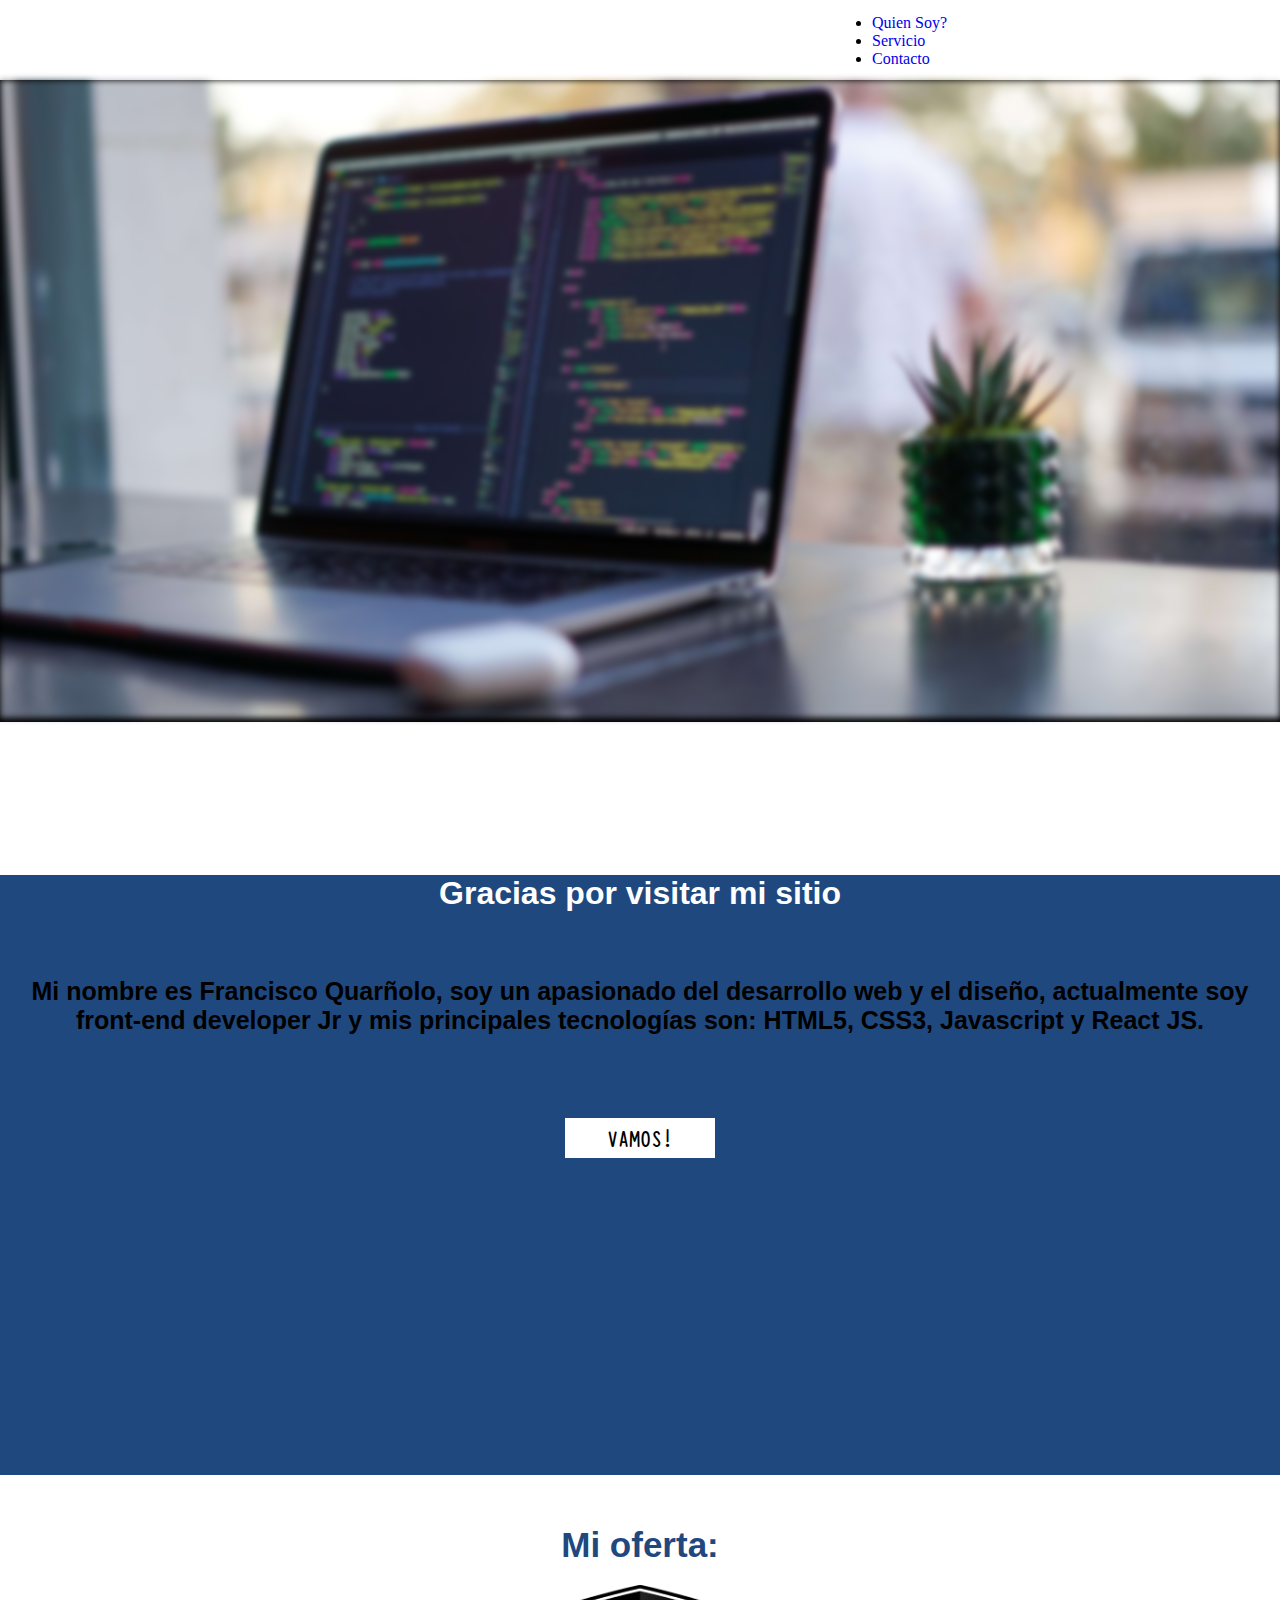
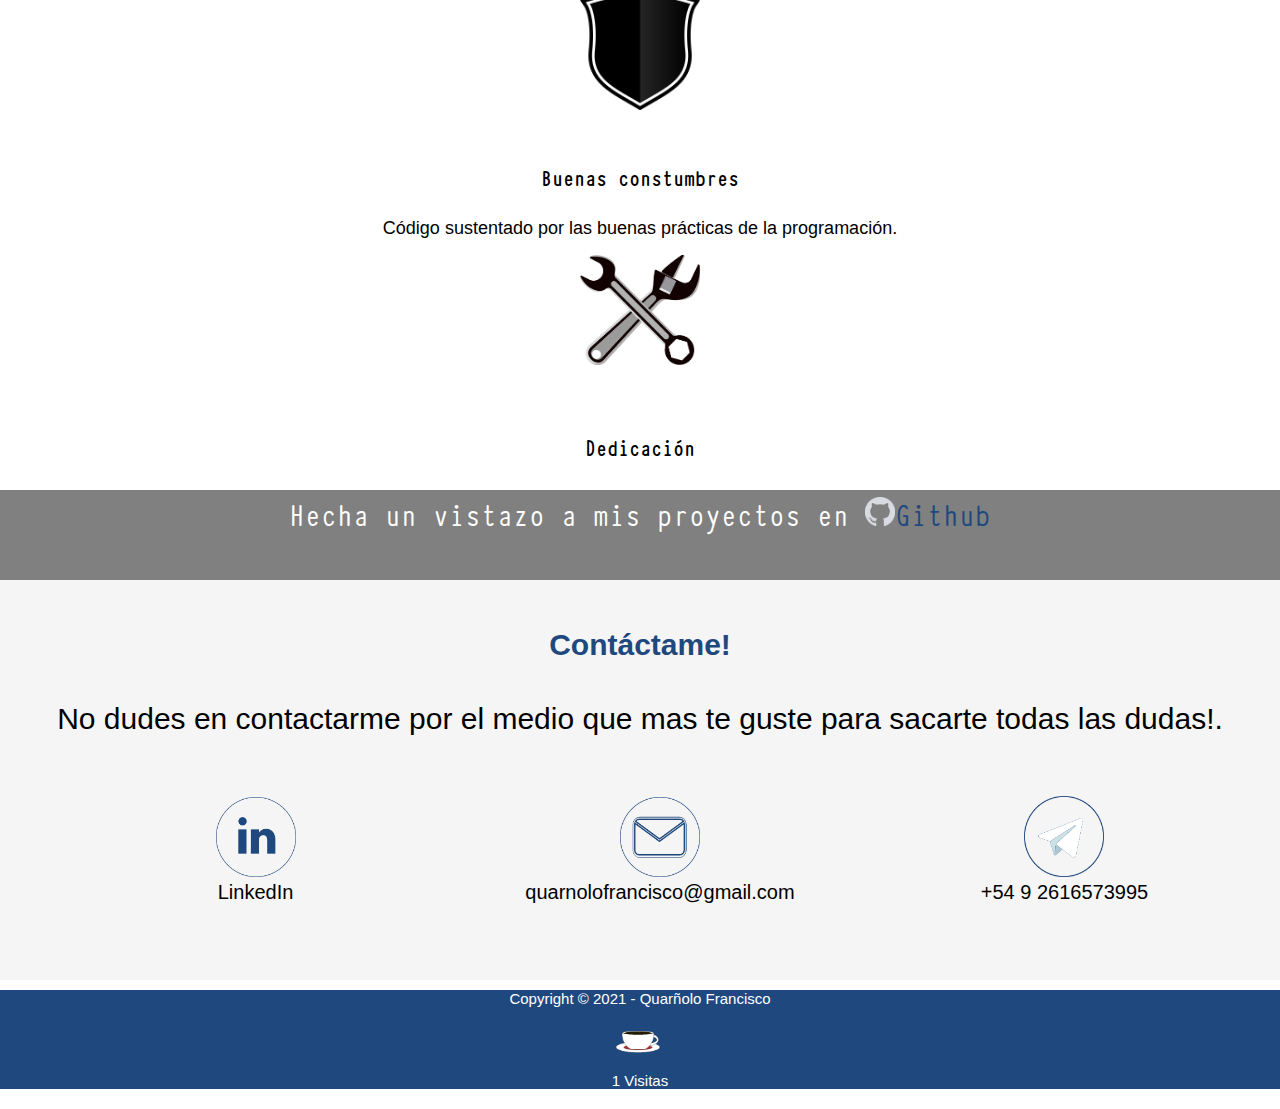
==== commit 769bccc9: "Erros" ====
--- a/index.html
+++ b/index.html
@@ -4,12 +4,14 @@
     <meta charset="UTF-8">
     <meta name="viewport" content="width=device-width, initial-scale=1.0">
     <title>Quarñolo.F Portfolio</title>
+    <link rel="icon" type="image/png" href="img/icons/user2.png" />
     <link href="https://cdn.jsdelivr.net/npm/bootstrap@5.0.0-beta1/dist/css/bootstrap.min.css" rel="stylesheet" integrity="sha384-giJF6kkoqNQ00vy+HMDP7azOuL0xtbfIcaT9wjKHr8RbDVddVHyTfAAsrekwKmP1" crossorigin="anonymous">
     <link rel="stylesheet" href="style.css">
     <meta name="viewport" content="width=device-width, initial-scale=1">
 </head>
 <body>
     <div class="container-fluid">
+        <!-- CABECERA -->
         <!-- -/////////////////////////////////////////////////// -->
         <header class="row">
             <div class="col-md-12">
@@ -26,9 +28,9 @@
                             <li class="nav-item">
                                 <a class="nav-link active" href="#skills">Servicio</a>
                             </li>
-                            <li class="nav-item">
+                            <!-- <li class="nav-item">
                                 <a class="nav-link active" href="#webs">Portfolio</a>
-                            </li>
+                            </li> -->
                             <li class="nav-item">
                                 <a class="nav-link active" href="#contacto">Contacto</a>
                             </li>
@@ -70,7 +72,7 @@
             <!-- ////////////////////////// -->
             <div class="col-md-12" id="skills" >
                 <div class="row">
-                    <h2 id="servicio">Mi servicio</h2>
+                    <h2 id="servicio">Mi oferta:</h2>
                     <div class="col-md-3">
                       <div id="item-1">
                           <div id="box-img">
@@ -79,7 +81,7 @@
                           <div id="box-text">
                             <p id="titulo">Buenas constumbres</p>
 
-                            <p>Codigo sutentado por las buenas practicas de la programacion.</p>
+                            <p>Código sustentado por las buenas prácticas de la programación.</p>
                           </div>
                       </div>
                     </div>
@@ -89,8 +91,8 @@
                                 <img id="img1" src="img/icons/tools.png" >
                             </div>
                             <div id="box-text">
-                                <p id="titulo">Dedicacion</p>
-                                <p>Proligidad con los proyectos a nivel tecnico y funcional.</p>
+                                <p id="titulo">Dedicación</p>
+                                <p>Prolijidad a nivel técnico y funcional.</p>
                             </div>
                         </div>
                     </div>
@@ -112,13 +114,44 @@
                             </div>
                             <div id="box-text">
                                 <p id="titulo">Compromiso</p>
-                                <p>Acompañando al usuario por una experiencia sustentada en un sitio bien desarrollado.</p>
+                                <p>Acompañando al usuario en un sitio bien desarrollado.</p>
                             </div>
                         </div>
                     </div>
                 </div>
             </div>
-            
+
+            <!-- <div class="col-md-12" id="portfolio">
+                <div class="row">
+                    <div class="col-3" id="web">
+                        adsada
+                    </div>
+                    <div class="col-3" id="web">
+                        sadsad
+                    </div>
+                    <div class="col-3" id="web">
+                        asdsa
+                    </div>
+                    <div class="col-3" id="web">
+                        saddasd
+                    </div>
+                
+                    <div class="col-3" id="cover">
+                        <p>Lorem ipsum dolor sit amet, consectetur adipisicing elit. Aperiam obcaecati numquam nostrum consectetur veritatis, labore quis quam molestias, molestiae repellat quisquam exercitationem ipsum? Fuga obcaecati dignissimos iusto ex quo esse?</p>
+                    </div>
+                    <div class="col-3" id="cover">
+                        <p>Lorem ipsum dolor sit amet, consectetur adipisicing elit. Aperiam obcaecati numquam nostrum consectetur veritatis, labore quis quam molestias, molestiae repellat quisquam exercitationem ipsum? Fuga obcaecati dignissimos iusto ex quo esse?</p>
+                    </div>
+                    <div class="col-3" id="cover">
+                        <p>Lorem ipsum dolor sit amet, consectetur adipisicing elit. Aperiam obcaecati numquam nostrum consectetur veritatis, labore quis quam molestias, molestiae repellat quisquam exercitationem ipsum? Fuga obcaecati dignissimos iusto ex quo esse?</p>
+                    </div>
+                    <div class="col-3" id="cover">
+                        <p>Lorem ipsum dolor sit amet, consectetur adipisicing elit. Aperiam obcaecati numquam nostrum consectetur veritatis, labore quis quam molestias, molestiae repellat quisquam exercitationem ipsum? Fuga obcaecati dignissimos iusto ex quo esse?</p>
+                    </div>
+                </div>
+
+            </div> -->
+
             <!-- GIT -->
             <!-- ////////////////////////// -->
             <div class="col-md-12" id="git">  
--- a/style.css
+++ b/style.css
@@ -251,13 +251,11 @@
     width: 400px;
     margin-left: 0px;
 }
-
 #item-red img{
     width: 80px;
     margin-top: 30px;
     margin-bottom: 0px;
 }
-
 #item-red p {
     margin-top: 0px;
     font-size: 20px;
